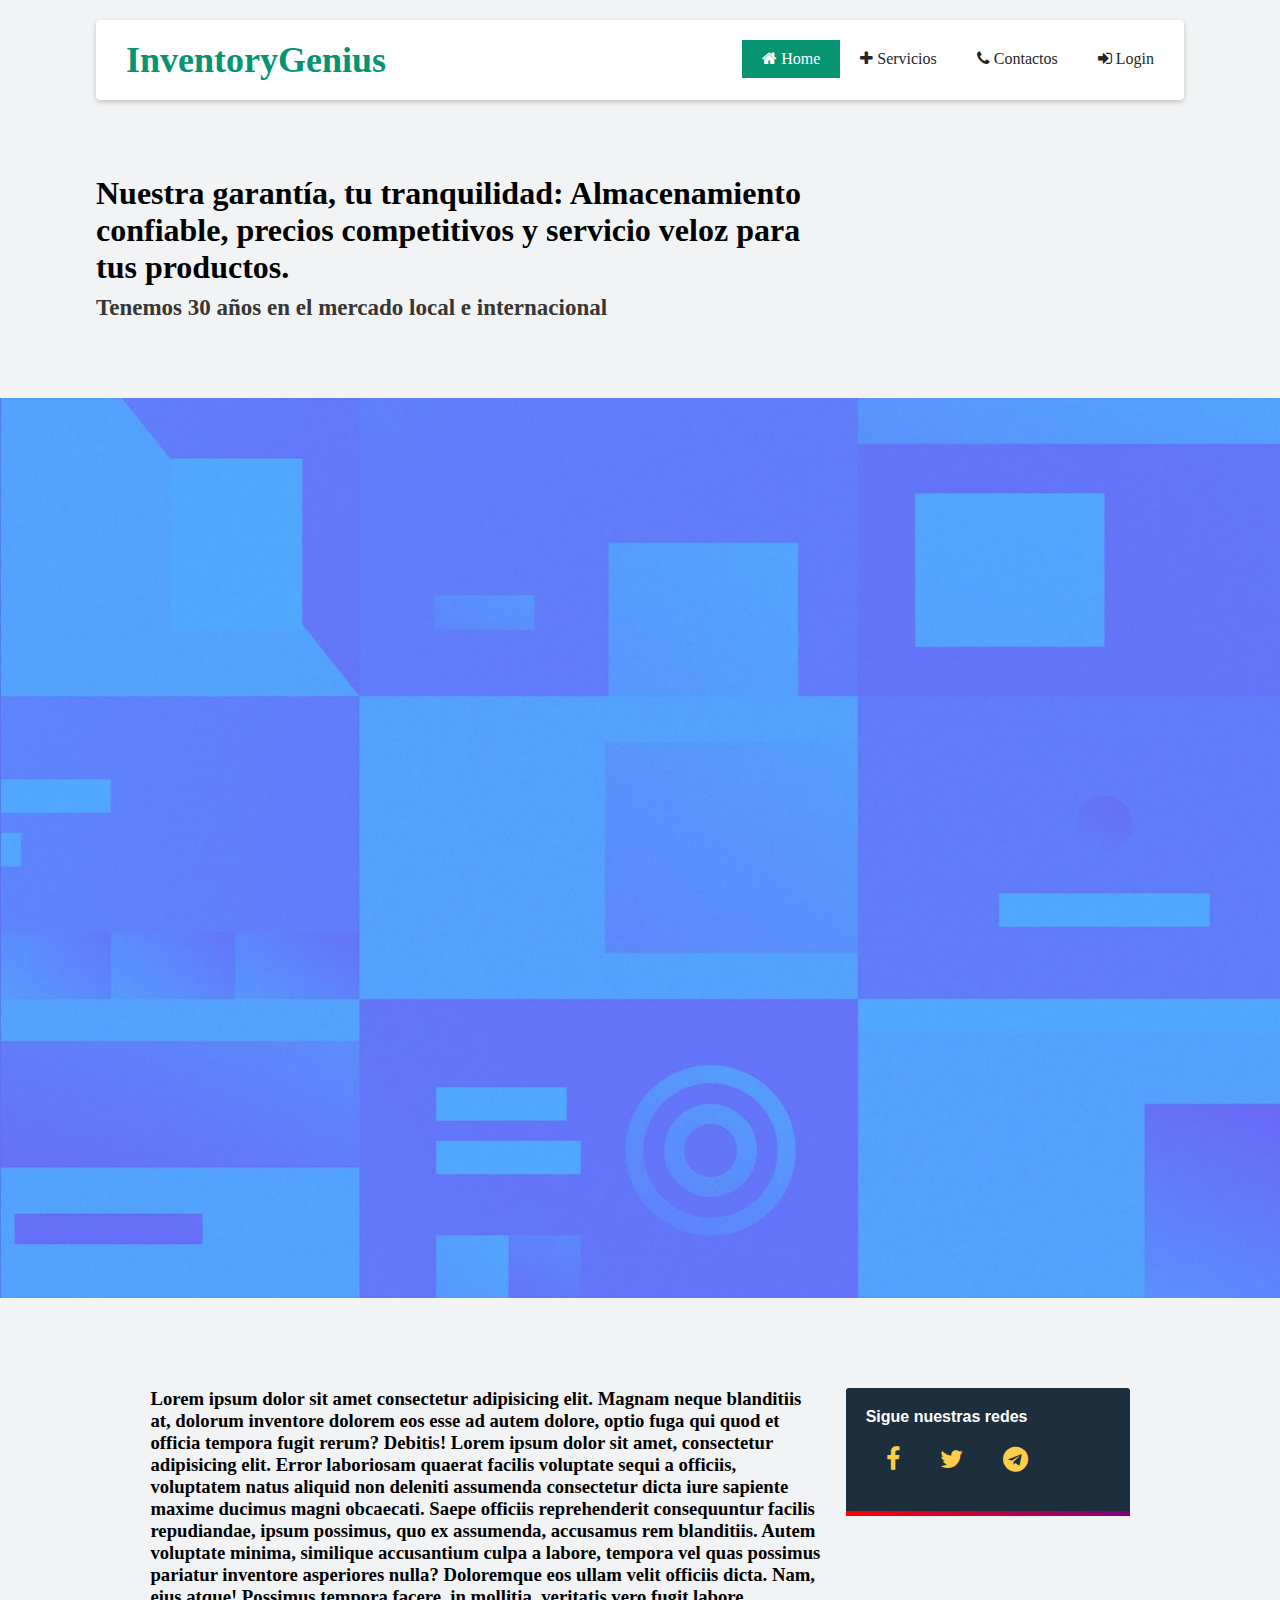
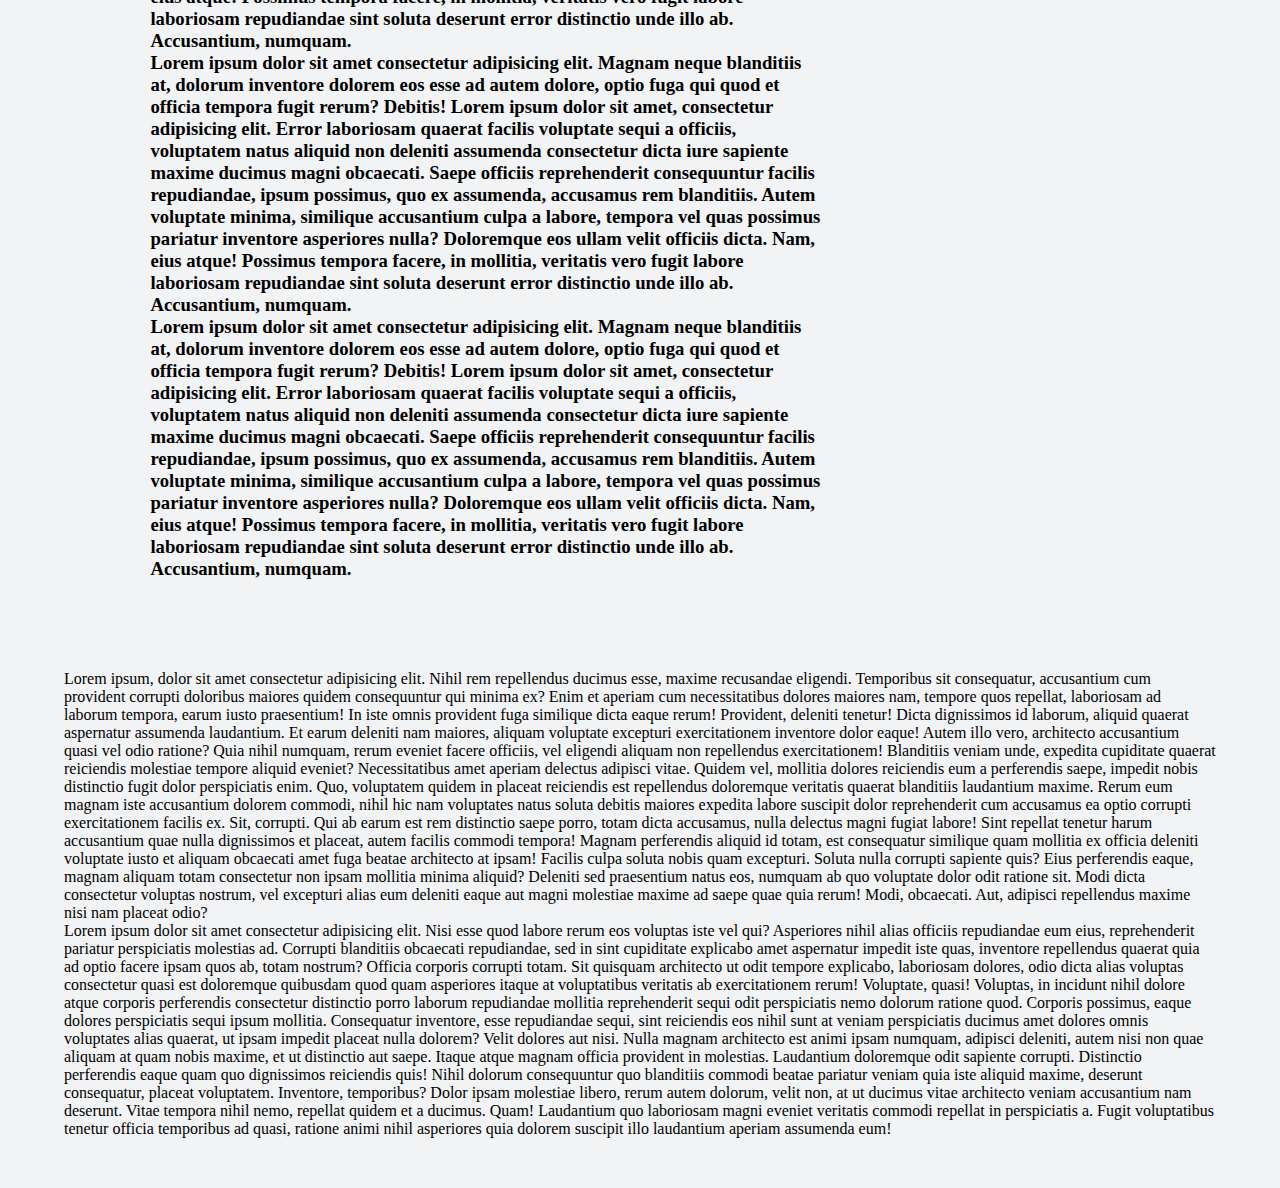
==== ADW/InventoryGenius/src/main/resources/templates/Index.html @ 6c7507d6 "nueva version de index + navbar despues de logearte" ====
<!DOCTYPE html>
<html lang="en" xmlns:th="http://www.thymeleaf.org">
<head>
    <meta charset="UTF-8">
    <meta http-equiv="X-UA-Compatible" content="IE=edge">
    <meta name="viewport" content="width=device-width, initial-scale=1.0">
    <link href="https://stackpath.bootstrapcdn.com/font-awesome/4.7.0/css/font-awesome.min.css" rel="stylesheet">
    <link href="https://cdn.jsdelivr.net/npm/bootstrap@5.3.0/dist/css/bootstrap.min.css" rel="stylesheet" integrity="sha384-9ndCyUaIbzAi2FUVXJi0CjmCapSmO7SnpJef0486qhLnuZ2cdeRhO02iuK6FUUVM" crossorigin="anonymous">
    <link rel="stylesheet" href="path/to/font-awesome/css/font-awesome.min.css">
    <title>Inventory Genius</title>
    <style>
/********************************** RESET PROPIEDADES **********************************/
* {
    margin: 0;
    padding: 0;
    box-sizing: border-box;
}

body{
   background: #F2F3F4;
}


:root{
    --bg-aside:#1D2F3D;
}
/************************************************************************************************************/




.content-navbar{
    position: relative;
    max-width: 85%;
    margin: 20px auto;
    padding: 10px;
    background: #fff;
    box-sizing: border-box;
    border-radius: 4px;
    box-shadow: 0 2px 5px rgba(0,0,0,.2);
}

.logo{
    color: #069370;
    height: 60px;
    line-height: 60px;
    padding: 0 20px;
    font-size: 36px;
    text-align: center;
    float: left;
    font-weight: 700;
    text-decoration: none;
}

nav{
    float: right;
}

.clearfix{
    clear: both;
}

nav ul{
    margin: 0;
    padding: 0;
    display: flex;
}

nav ul li{
    list-style: none;
}

nav ul li a{
    display: block;
    margin: 10px 0;
    padding: 10px 20px;
    text-decoration: none;
    color: #262626;
}

nav ul li a:hover,
nav ul li a.active{
    background: #069370;
    color: #fff;
    transition: .5s;
}  

@media (max-width: 900px) {
    header{
        margin: 20px;
    }
}

@media (max-width: 768px) {
    .menu-toggle{
        display: block;
        width: 40px;
        height: 40px;
        margin: 10px;
        float: right;
        cursor: pointer;
        text-align: center;
        font-size: 30px;
        color: #096370;
    }
    .menu-toggle::before{
        content: '\f0c9';
        font-family: fontAwesome;
        line-height: 40px;

    }
    .menu-toggle.active:before{
        content: '\f00d';
    }
    nav{
        display: none;
    }
    nav.active{
        display: block;        
        width: 100%;
    }    
    nav.active ul{
        display: block;
    }
    nav.active ul li a{
        margin: 0;
    }
}

.dropdown-item:hover{
    background: #069370;
    color: #fff;
    transition: .5s;
}



main{
    width: 90%;
    margin: 0 auto;
}

.content-title{
    position: relative;
    width: 85%;
    margin: 0 auto;
    text-align:left;
    display: flex;    
}

.intert-mid .content-title .lema{
    width: 69%;
    margin-right: 1%;
}
.intert-mid .content-title h1{
    color: #000;
}

.content-title h1 span{
    font-size: 23px;
    color: #363636;
}

.intert-mid .content-title .vacio{
    width: 29%;
    margin-left: 1%;
}

.contenedor-imagen {
	height: 100vh;
    width: 100%;
    margin: 0 auto;
    image-rendering: crisp-edges;
}

.contenedor-imagen img {
	width: 100%;
	height: 100%;
	vertical-align: top;
	object-fit: cover;
	object-position: 0 bottom;
}




main .content-main{
    width: 85%;
    display: flex;
    margin: 0 auto;
}

.content-main .info{
    position: relative;
    min-width: 69%;
    margin: 15px 0;
    margin-right: 1%;
}
.content-main .content-aside{
    position: relative;
    min-width:29%;
    margin: 15px 0 ;
    height: 100%;
	background: var(--bg-aside);
	padding: 20px;
	border-radius: 3px;
	position: sticky;
	top: 20px; 
    margin-left: 1%;
}


.content-aside .aside-redes{
    font-family: 'Montserrat', sans-serif;
    color: #fff;
    /*text-align: left;*/
	/*font-weight: normal;*/
}


.content-aside .indice{
    float: left;
}


.content-aside .indice ul li a{
    color: #FFCD48;
    background-color: var(--bg-aside);
    font-size: 25px;
}



.content-aside .indice ul li .facebook:hover{ color: #1877F2; }
.content-aside .indice ul li .twitter:hover{ color: #1DA1F2; }
.content-aside .indice ul li .telegram:hover{ color: #0088CC; }

.content-aside .indice ul li a::after {
    content: '';
    position: absolute;
    left: 0;
    bottom: -2px;
    width: 100%;
    height: 5px;
    background-image: linear-gradient(to right, red, blue);
    background-size: 200% 100%;
    animation: gradientAnimation 2s linear infinite;
}

@keyframes gradientAnimation {
    0% {
        background-position: 0% 0%;
    }
    50% {
        background-position: 100% 0%;
    }
    100% {
        background-position: 0% 0%;
    }
}


/*pagina de referencia: https://webflow.com/blog/business-website-examples  */



/* separacion arriva-abajo de los componentes padres */
.content-title, .contenedor-imagen, main{
    margin: 75px auto;
}



footer{
   width: 90%;
   margin: 50px auto;
   display: block;
}


    </style>
</head>
<body>

	<header class="asssssss">
        <div class="content-navbar">
            <a class="logo" href="#">InventoryGenius</a>
            <div class="menu-toggle"></div>
            <nav>
                <ul>
                    <li><a class="active" href="#"><i class="fa fa-home" aria-hidden="true"></i> Home</a></li>
                    <li><a href="#"><i class="fa fa-plus" aria-hidden="true"></i> Servicios</a></li>
                    <li><a href="#"><i class="fa fa-phone" aria-hidden="true"></i> Contactos</a></li>
                    <li><a href=""><i class="fa fa-sign-in" aria-hidden="true"></i> Login</a></li>
                </ul>
            </nav>
            <div class="clearfix"></div>
        </div>
    </header>

    <div class="intert-mid">
        <div class="content-title">
            <div class="lema">
                <h1>Nuestra garantía, tu tranquilidad: Almacenamiento confiable, precios competitivos y servicio veloz para tus productos. <br><span>Tenemos 30 años en el mercado local e internacional</span></h1>
            </div>
        </div>
        <div class="contenedor-imagen">
            <a href="#blog">
                <img src="../static/image_home/background.jpeg" alt="Inagen no found">
            </a>
        </div>
    </div>
    

    <main>
        <div class="content-main">
            <div class="info">
                <h3>Lorem ipsum dolor sit amet consectetur adipisicing elit. Magnam neque blanditiis at, dolorum inventore dolorem eos esse ad autem dolore, optio fuga qui quod et officia tempora fugit rerum? Debitis!    
                    Lorem ipsum dolor sit amet, consectetur adipisicing elit. Error laboriosam quaerat facilis voluptate sequi a officiis, voluptatem natus aliquid non deleniti assumenda consectetur dicta iure sapiente maxime ducimus magni obcaecati.
                    Saepe officiis reprehenderit consequuntur facilis repudiandae, ipsum possimus, quo ex assumenda, accusamus rem blanditiis. Autem voluptate minima, similique accusantium culpa a labore, tempora vel quas possimus pariatur inventore asperiores nulla?
                    Doloremque eos ullam velit officiis dicta. Nam, eius atque! Possimus tempora facere, in mollitia, veritatis vero fugit labore laboriosam repudiandae sint soluta deserunt error distinctio unde illo ab. Accusantium, numquam.</h3>
                    <h3>Lorem ipsum dolor sit amet consectetur adipisicing elit. Magnam neque blanditiis at, dolorum inventore dolorem eos esse ad autem dolore, optio fuga qui quod et officia tempora fugit rerum? Debitis!    
                        Lorem ipsum dolor sit amet, consectetur adipisicing elit. Error laboriosam quaerat facilis voluptate sequi a officiis, voluptatem natus aliquid non deleniti assumenda consectetur dicta iure sapiente maxime ducimus magni obcaecati.
                        Saepe officiis reprehenderit consequuntur facilis repudiandae, ipsum possimus, quo ex assumenda, accusamus rem blanditiis. Autem voluptate minima, similique accusantium culpa a labore, tempora vel quas possimus pariatur inventore asperiores nulla?
                        Doloremque eos ullam velit officiis dicta. Nam, eius atque! Possimus tempora facere, in mollitia, veritatis vero fugit labore laboriosam repudiandae sint soluta deserunt error distinctio unde illo ab. Accusantium, numquam.</h3>
                        <h3>Lorem ipsum dolor sit amet consectetur adipisicing elit. Magnam neque blanditiis at, dolorum inventore dolorem eos esse ad autem dolore, optio fuga qui quod et officia tempora fugit rerum? Debitis!    
                            Lorem ipsum dolor sit amet, consectetur adipisicing elit. Error laboriosam quaerat facilis voluptate sequi a officiis, voluptatem natus aliquid non deleniti assumenda consectetur dicta iure sapiente maxime ducimus magni obcaecati.
                            Saepe officiis reprehenderit consequuntur facilis repudiandae, ipsum possimus, quo ex assumenda, accusamus rem blanditiis. Autem voluptate minima, similique accusantium culpa a labore, tempora vel quas possimus pariatur inventore asperiores nulla?
                            Doloremque eos ullam velit officiis dicta. Nam, eius atque! Possimus tempora facere, in mollitia, veritatis vero fugit labore laboriosam repudiandae sint soluta deserunt error distinctio unde illo ab. Accusantium, numquam.</h3>
            </div>
            <div class="content-aside">
                <h4 class="aside-redes">Sigue nuestras redes</h4>
				<nav class="indice">
					<ul>
                        <li><a href="https://es-la.facebook.com/" target="_blank"><i class="fa fa-facebook facebook" aria-hidden="true"></i></a></li>
                        <li><a href="https://twitter.com/?lang=es" target="_blank"><i class="fa fa-twitter twitter" aria-hidden="true"></i></a></li>
                        <li><a href="https://web.telegram.org/a/" target="_blank"><i class="fa fa-telegram telegram" aria-hidden="true"></i></a></li>
                    </ul>
				</nav>
            </div>   
        </div>           
    </main>

    <footer>
        <p>Lorem ipsum, dolor sit amet consectetur adipisicing elit. Nihil rem repellendus ducimus esse, maxime recusandae eligendi. Temporibus sit consequatur, accusantium cum provident corrupti doloribus maiores quidem consequuntur qui minima ex?
        Enim et aperiam cum necessitatibus dolores maiores nam, tempore quos repellat, laboriosam ad laborum tempora, earum iusto praesentium! In iste omnis provident fuga similique dicta eaque rerum! Provident, deleniti tenetur!
        Dicta dignissimos id laborum, aliquid quaerat aspernatur assumenda laudantium. Et earum deleniti nam maiores, aliquam voluptate excepturi exercitationem inventore dolor eaque! Autem illo vero, architecto accusantium quasi vel odio ratione?
        Quia nihil numquam, rerum eveniet facere officiis, vel eligendi aliquam non repellendus exercitationem! Blanditiis veniam unde, expedita cupiditate quaerat reiciendis molestiae tempore aliquid eveniet? Necessitatibus amet aperiam delectus adipisci vitae.
        Quidem vel, mollitia dolores reiciendis eum a perferendis saepe, impedit nobis distinctio fugit dolor perspiciatis enim. Quo, voluptatem quidem in placeat reiciendis est repellendus doloremque veritatis quaerat blanditiis laudantium maxime.
        Rerum eum magnam iste accusantium dolorem commodi, nihil hic nam voluptates natus soluta debitis maiores expedita labore suscipit dolor reprehenderit cum accusamus ea optio corrupti exercitationem facilis ex. Sit, corrupti.
        Qui ab earum est rem distinctio saepe porro, totam dicta accusamus, nulla delectus magni fugiat labore! Sint repellat tenetur harum accusantium quae nulla dignissimos et placeat, autem facilis commodi tempora!
        Magnam perferendis aliquid id totam, est consequatur similique quam mollitia ex officia deleniti voluptate iusto et aliquam obcaecati amet fuga beatae architecto at ipsam! Facilis culpa soluta nobis quam excepturi.
        Soluta nulla corrupti sapiente quis? Eius perferendis eaque, magnam aliquam totam consectetur non ipsam mollitia minima aliquid? Deleniti sed praesentium natus eos, numquam ab quo voluptate dolor odit ratione sit.
        Modi dicta consectetur voluptas nostrum, vel excepturi alias eum deleniti eaque aut magni molestiae maxime ad saepe quae quia rerum! Modi, obcaecati. Aut, adipisci repellendus maxime nisi nam placeat odio? </p>
        <p>Lorem ipsum dolor sit amet consectetur adipisicing elit. Nisi esse quod labore rerum eos voluptas iste vel qui? Asperiores nihil alias officiis repudiandae eum eius, reprehenderit pariatur perspiciatis molestias ad.
        Corrupti blanditiis obcaecati repudiandae, sed in sint cupiditate explicabo amet aspernatur impedit iste quas, inventore repellendus quaerat quia ad optio facere ipsam quos ab, totam nostrum? Officia corporis corrupti totam.
        Sit quisquam architecto ut odit tempore explicabo, laboriosam dolores, odio dicta alias voluptas consectetur quasi est doloremque quibusdam quod quam asperiores itaque at voluptatibus veritatis ab exercitationem rerum! Voluptate, quasi!
        Voluptas, in incidunt nihil dolore atque corporis perferendis consectetur distinctio porro laborum repudiandae mollitia reprehenderit sequi odit perspiciatis nemo dolorum ratione quod. Corporis possimus, eaque dolores perspiciatis sequi ipsum mollitia.
        Consequatur inventore, esse repudiandae sequi, sint reiciendis eos nihil sunt at veniam perspiciatis ducimus amet dolores omnis voluptates alias quaerat, ut ipsam impedit placeat nulla dolorem? Velit dolores aut nisi.
        Nulla magnam architecto est animi ipsam numquam, adipisci deleniti, autem nisi non quae aliquam at quam nobis maxime, et ut distinctio aut saepe. Itaque atque magnam officia provident in molestias.
        Laudantium doloremque odit sapiente corrupti. Distinctio perferendis eaque quam quo dignissimos reiciendis quis! Nihil dolorum consequuntur quo blanditiis commodi beatae pariatur veniam quia iste aliquid maxime, deserunt consequatur, placeat voluptatem.
        Inventore, temporibus? Dolor ipsam molestiae libero, rerum autem dolorum, velit non, at ut ducimus vitae architecto veniam accusantium nam deserunt. Vitae tempora nihil nemo, repellat quidem et a ducimus. Quam!
        Laudantium quo laboriosam magni eveniet veritatis commodi repellat in perspiciatis a. Fugit voluptatibus tenetur officia temporibus ad quasi, ratione animi nihil asperiores quia dolorem suscipit illo laudantium aperiam assumenda eum!</p>
    </footer>


<script src="https://code.jquery.com/jquery-3.6.0.js" integrity="sha256-H+K7U5CnXl1h5ywQfKtSj8PCmoN9aaq30gDh27Xc0jk=" crossorigin="anonymous"></script>
<script src="https://cdn.jsdelivr.net/npm/bootstrap@5.3.0/dist/js/bootstrap.bundle.min.js" integrity="sha384-geWF76RCwLtnZ8qwWowPQNguL3RmwHVBC9FhGdlKrxdiJJigb/j/68SIy3Te4Bkz" crossorigin="anonymous"></script>
<script src="../static/js/home.js"></script>
</body>
</html>
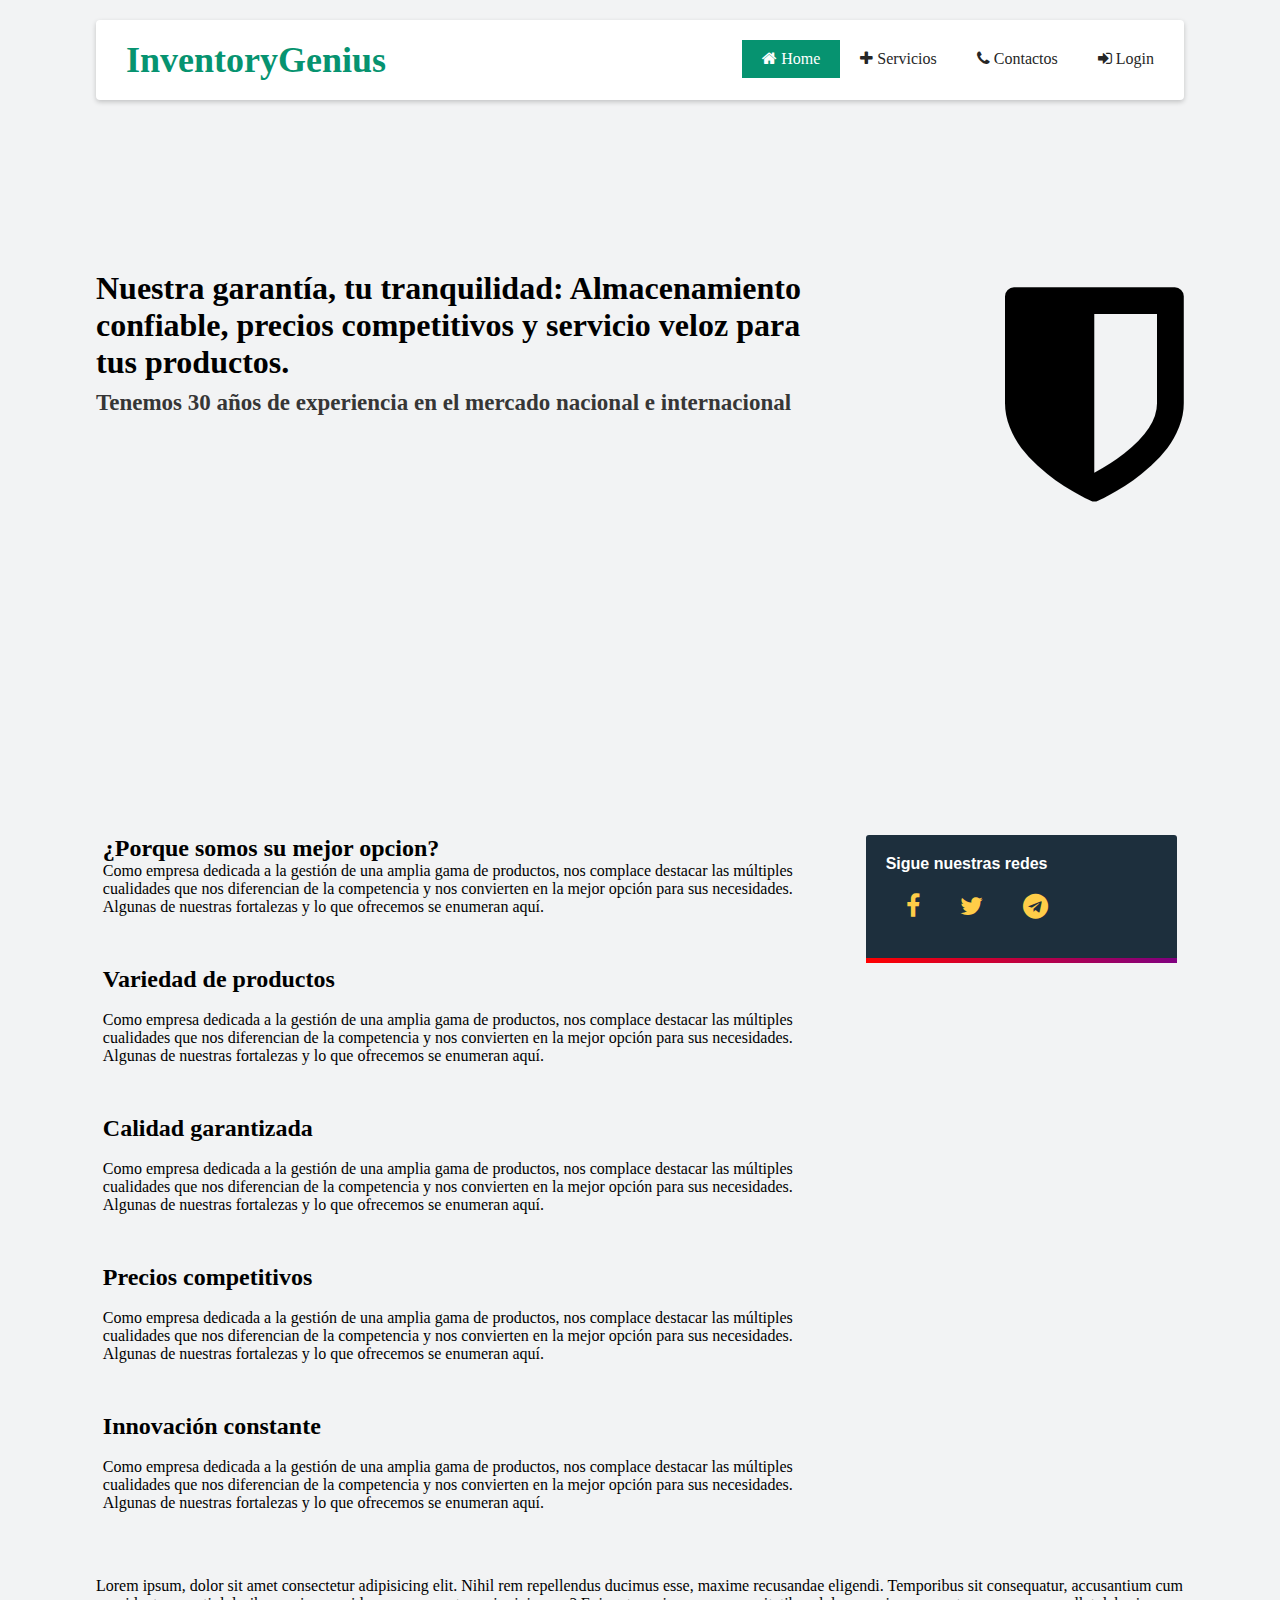
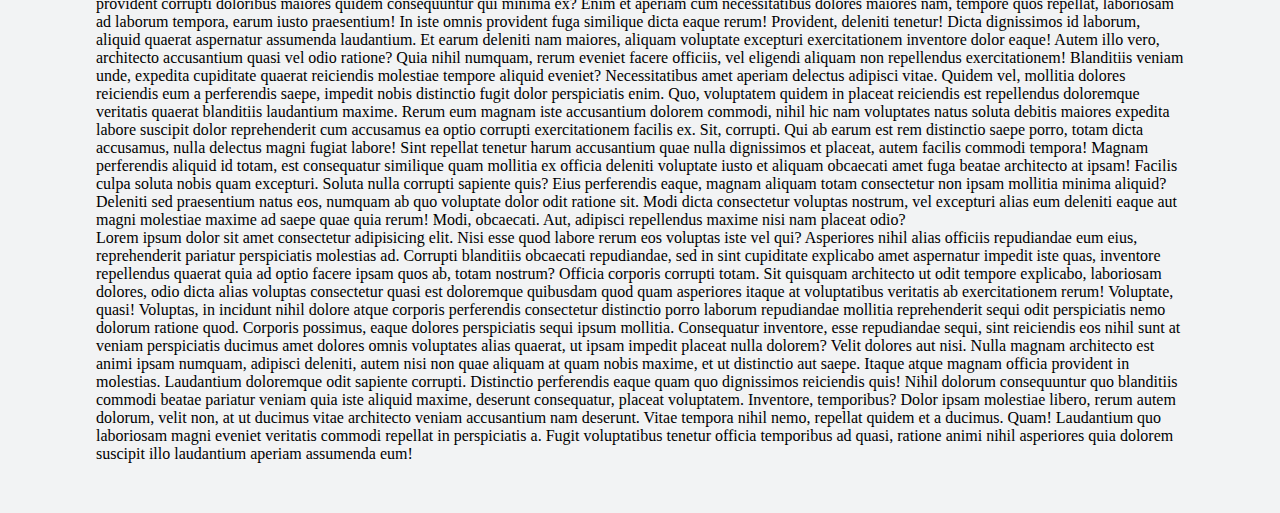
==== commit 4c413cb4: "avance index" ====
--- a/ADW/InventoryGenius/src/main/resources/templates/Index.html
+++ b/ADW/InventoryGenius/src/main/resources/templates/Index.html
@@ -145,12 +145,17 @@
     width: 85%;
     margin: 0 auto;
     text-align:left;
-    display: flex;    
+    display: flex;
+    padding: 15vh 0 30vh;
+}
+
+.intert-mid{
+    display: flex;
 }
 
 .intert-mid .content-title .lema{
     width: 69%;
-    margin-right: 1%;
+    margin-right: 1%;    
 }
 .intert-mid .content-title h1{
     color: #000;
@@ -161,11 +166,22 @@
     color: #363636;
 }
 
-.intert-mid .content-title .vacio{
-    width: 29%;
-    margin-left: 1%;
-}
-
+.intert-mid .content-title .ipa{
+    width: 30%;
+    height: auto;
+}
+
+.intert-mid .content-title .ipa i{
+    font-size: 250px;
+    display: flex;
+    justify-content: right;
+    align-items: center;
+        
+}
+
+
+
+/*
 .contenedor-imagen {
 	height: 100vh;
     width: 100%;
@@ -180,14 +196,15 @@
 	object-fit: cover;
 	object-position: 0 bottom;
 }
-
+*/
 
 
 
 main .content-main{
-    width: 85%;
-    display: flex;
+    width: 95%;
+    display: flex;    
     margin: 0 auto;
+    padding: 0 10px;
 }
 
 .content-main .info{
@@ -260,22 +277,34 @@
 }
 
 
+.Bx-info{
+    margin-bottom: 50px;
+}
+
+.Bx-info:last-child{
+    margin-bottom: 0;
+}
+
+
+
 /*pagina de referencia: https://webflow.com/blog/business-website-examples  */
 
 
 
 /* separacion arriva-abajo de los componentes padres */
 .content-title, .contenedor-imagen, main{
-    margin: 75px auto;
+    margin: 15px auto;
 }
 
 
 
 footer{
-   width: 90%;
+   width: 85%;
    margin: 50px auto;
    display: block;
 }
+
+
 
 
     </style>
@@ -288,10 +317,10 @@
             <div class="menu-toggle"></div>
             <nav>
                 <ul>
-                    <li><a class="active" href="#"><i class="fa fa-home" aria-hidden="true"></i> Home</a></li>
+                    <li><a class="active" href="#"><i class="fa fa-home" aria-hidden="true"></i> Home</a></li>                               
                     <li><a href="#"><i class="fa fa-plus" aria-hidden="true"></i> Servicios</a></li>
                     <li><a href="#"><i class="fa fa-phone" aria-hidden="true"></i> Contactos</a></li>
-                    <li><a href=""><i class="fa fa-sign-in" aria-hidden="true"></i> Login</a></li>
+                    <li><a href="/home/config"><i class="fa fa-sign-in" aria-hidden="true"></i> Login</a></li>
                 </ul>
             </nav>
             <div class="clearfix"></div>
@@ -301,32 +330,68 @@
     <div class="intert-mid">
         <div class="content-title">
             <div class="lema">
-                <h1>Nuestra garantía, tu tranquilidad: Almacenamiento confiable, precios competitivos y servicio veloz para tus productos. <br><span>Tenemos 30 años en el mercado local e internacional</span></h1>
+                <h1>Nuestra garantía, tu tranquilidad: Almacenamiento confiable, precios competitivos y servicio veloz para tus productos. <br><span>Tenemos 30 años de experiencia en el mercado nacional e internacional</span></h1>
             </div>
-        </div>
-        <div class="contenedor-imagen">
-            <a href="#blog">
-                <img src="../static/image_home/background.jpeg" alt="Inagen no found">
-            </a>
-        </div>
+            <div class="ipa"><i class="fa fa-shield" aria-hidden="true"></i></div>
+        </div>        
     </div>
     
 
     <main>
         <div class="content-main">
             <div class="info">
-                <h3>Lorem ipsum dolor sit amet consectetur adipisicing elit. Magnam neque blanditiis at, dolorum inventore dolorem eos esse ad autem dolore, optio fuga qui quod et officia tempora fugit rerum? Debitis!    
-                    Lorem ipsum dolor sit amet, consectetur adipisicing elit. Error laboriosam quaerat facilis voluptate sequi a officiis, voluptatem natus aliquid non deleniti assumenda consectetur dicta iure sapiente maxime ducimus magni obcaecati.
-                    Saepe officiis reprehenderit consequuntur facilis repudiandae, ipsum possimus, quo ex assumenda, accusamus rem blanditiis. Autem voluptate minima, similique accusantium culpa a labore, tempora vel quas possimus pariatur inventore asperiores nulla?
-                    Doloremque eos ullam velit officiis dicta. Nam, eius atque! Possimus tempora facere, in mollitia, veritatis vero fugit labore laboriosam repudiandae sint soluta deserunt error distinctio unde illo ab. Accusantium, numquam.</h3>
-                    <h3>Lorem ipsum dolor sit amet consectetur adipisicing elit. Magnam neque blanditiis at, dolorum inventore dolorem eos esse ad autem dolore, optio fuga qui quod et officia tempora fugit rerum? Debitis!    
-                        Lorem ipsum dolor sit amet, consectetur adipisicing elit. Error laboriosam quaerat facilis voluptate sequi a officiis, voluptatem natus aliquid non deleniti assumenda consectetur dicta iure sapiente maxime ducimus magni obcaecati.
-                        Saepe officiis reprehenderit consequuntur facilis repudiandae, ipsum possimus, quo ex assumenda, accusamus rem blanditiis. Autem voluptate minima, similique accusantium culpa a labore, tempora vel quas possimus pariatur inventore asperiores nulla?
-                        Doloremque eos ullam velit officiis dicta. Nam, eius atque! Possimus tempora facere, in mollitia, veritatis vero fugit labore laboriosam repudiandae sint soluta deserunt error distinctio unde illo ab. Accusantium, numquam.</h3>
-                        <h3>Lorem ipsum dolor sit amet consectetur adipisicing elit. Magnam neque blanditiis at, dolorum inventore dolorem eos esse ad autem dolore, optio fuga qui quod et officia tempora fugit rerum? Debitis!    
-                            Lorem ipsum dolor sit amet, consectetur adipisicing elit. Error laboriosam quaerat facilis voluptate sequi a officiis, voluptatem natus aliquid non deleniti assumenda consectetur dicta iure sapiente maxime ducimus magni obcaecati.
-                            Saepe officiis reprehenderit consequuntur facilis repudiandae, ipsum possimus, quo ex assumenda, accusamus rem blanditiis. Autem voluptate minima, similique accusantium culpa a labore, tempora vel quas possimus pariatur inventore asperiores nulla?
-                            Doloremque eos ullam velit officiis dicta. Nam, eius atque! Possimus tempora facere, in mollitia, veritatis vero fugit labore laboriosam repudiandae sint soluta deserunt error distinctio unde illo ab. Accusantium, numquam.</h3>
+                <div class="Bx-info">
+                    <div>
+                        <h2>¿Porque somos su mejor opcion?</h2>
+                    </div>                    
+                    <div>
+                        <p>Como empresa dedicada a la gestión de una amplia gama de productos, nos complace destacar las múltiples cualidades que nos diferencian de la competencia y nos convierten en la mejor opción para sus necesidades. Algunas de nuestras fortalezas y lo que ofrecemos se enumeran aquí.</p>
+                    </div>
+                </div>
+                <div class="Bx-info">
+                    <div>
+                        <h2>Variedad de productos</h2>
+                    </div>
+                    <div>
+                        <img src="" alt="">
+                    </div>
+                    <div>
+                        <p>Como empresa dedicada a la gestión de una amplia gama de productos, nos complace destacar las múltiples cualidades que nos diferencian de la competencia y nos convierten en la mejor opción para sus necesidades. Algunas de nuestras fortalezas y lo que ofrecemos se enumeran aquí.</p>
+                    </div>
+                </div>
+                <div class="Bx-info">
+                    <div>
+                        <h2>Calidad garantizada</h2>
+                    </div>
+                    <div>
+                        <img src="" alt="">
+                    </div>
+                    <div>
+                        <p>Como empresa dedicada a la gestión de una amplia gama de productos, nos complace destacar las múltiples cualidades que nos diferencian de la competencia y nos convierten en la mejor opción para sus necesidades. Algunas de nuestras fortalezas y lo que ofrecemos se enumeran aquí.</p>
+                    </div>
+                </div>
+                <div class="Bx-info">
+                    <div>
+                        <h2>Precios competitivos</h2>
+                    </div>
+                    <div>
+                        <img src="" alt="">
+                    </div>
+                    <div>
+                        <p>Como empresa dedicada a la gestión de una amplia gama de productos, nos complace destacar las múltiples cualidades que nos diferencian de la competencia y nos convierten en la mejor opción para sus necesidades. Algunas de nuestras fortalezas y lo que ofrecemos se enumeran aquí.</p>
+                    </div>
+                </div>
+                <div class="Bx-info">
+                    <div>
+                        <h2>Innovación constante</h2>
+                    </div>
+                    <div>
+                        <img src="" alt="">
+                    </div>
+                    <div>
+                        <p>Como empresa dedicada a la gestión de una amplia gama de productos, nos complace destacar las múltiples cualidades que nos diferencian de la competencia y nos convierten en la mejor opción para sus necesidades. Algunas de nuestras fortalezas y lo que ofrecemos se enumeran aquí.</p>
+                    </div>
+                </div>
             </div>
             <div class="content-aside">
                 <h4 class="aside-redes">Sigue nuestras redes</h4>
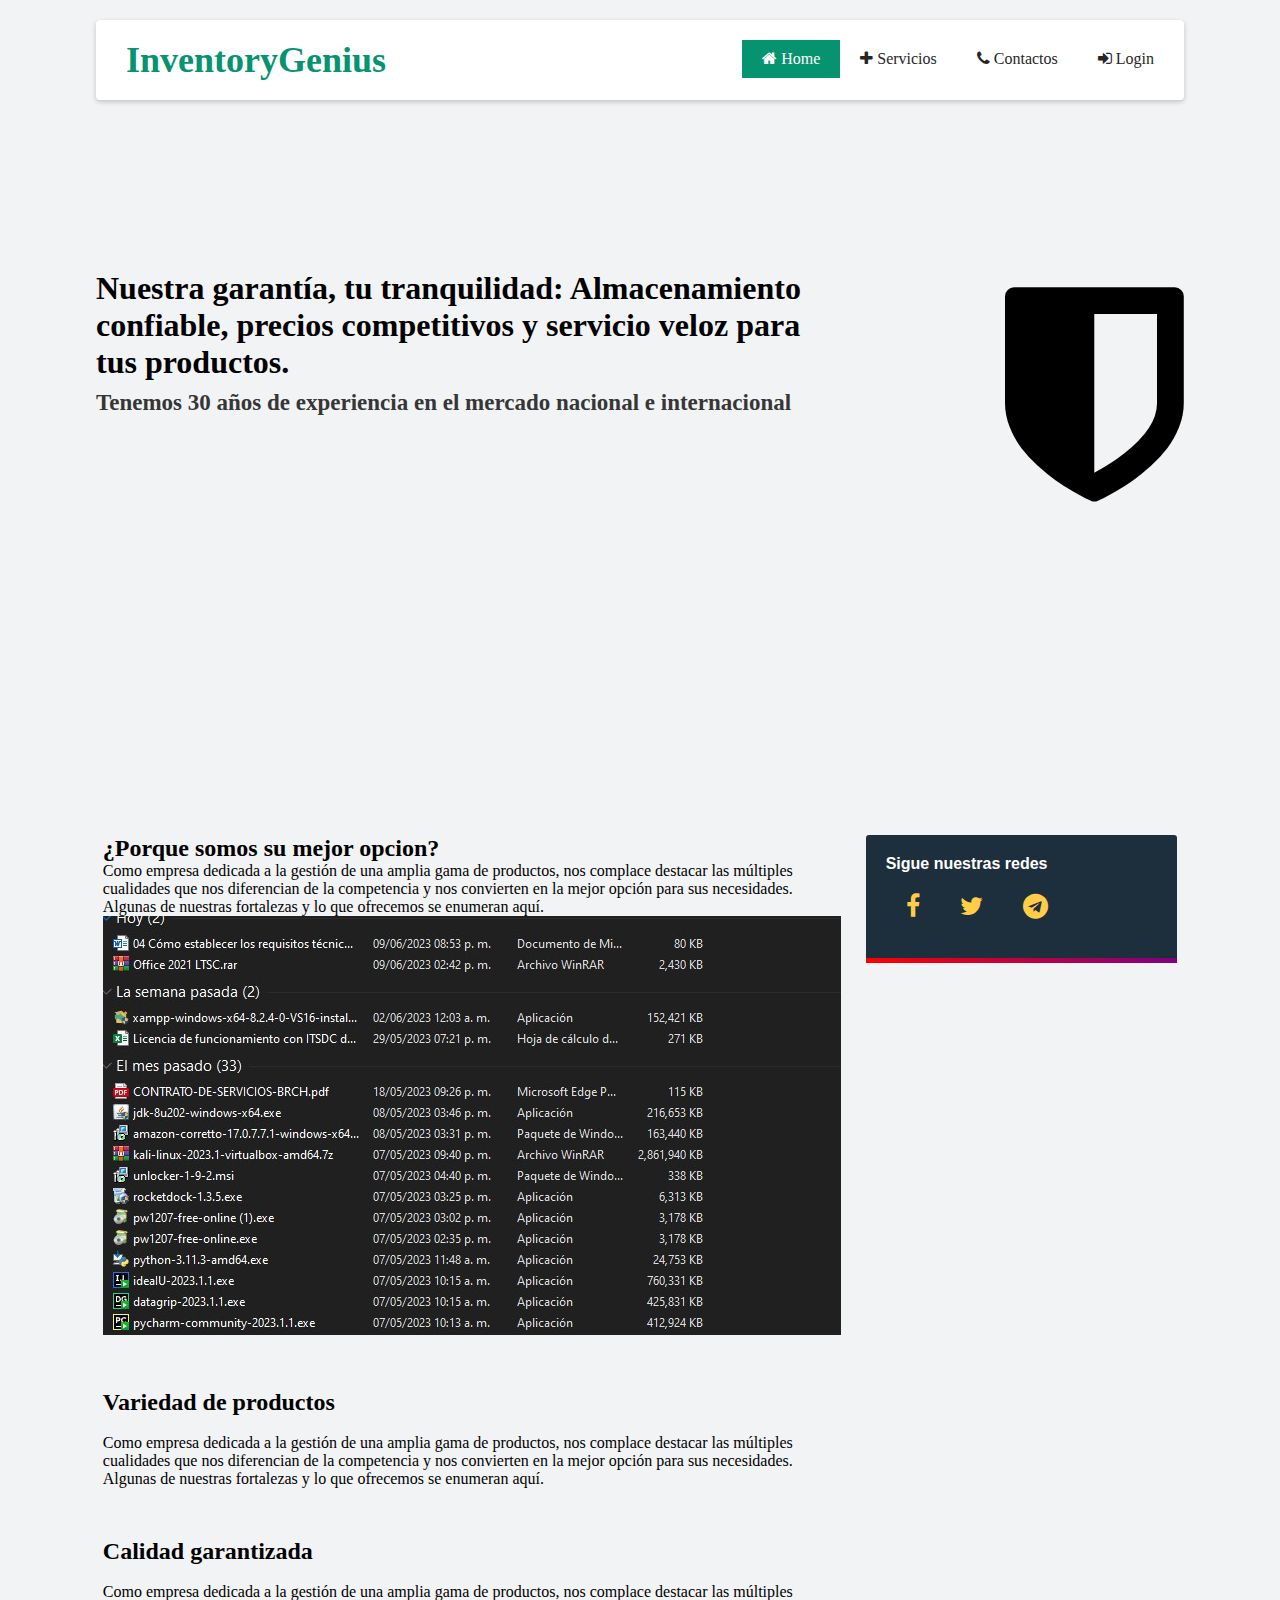
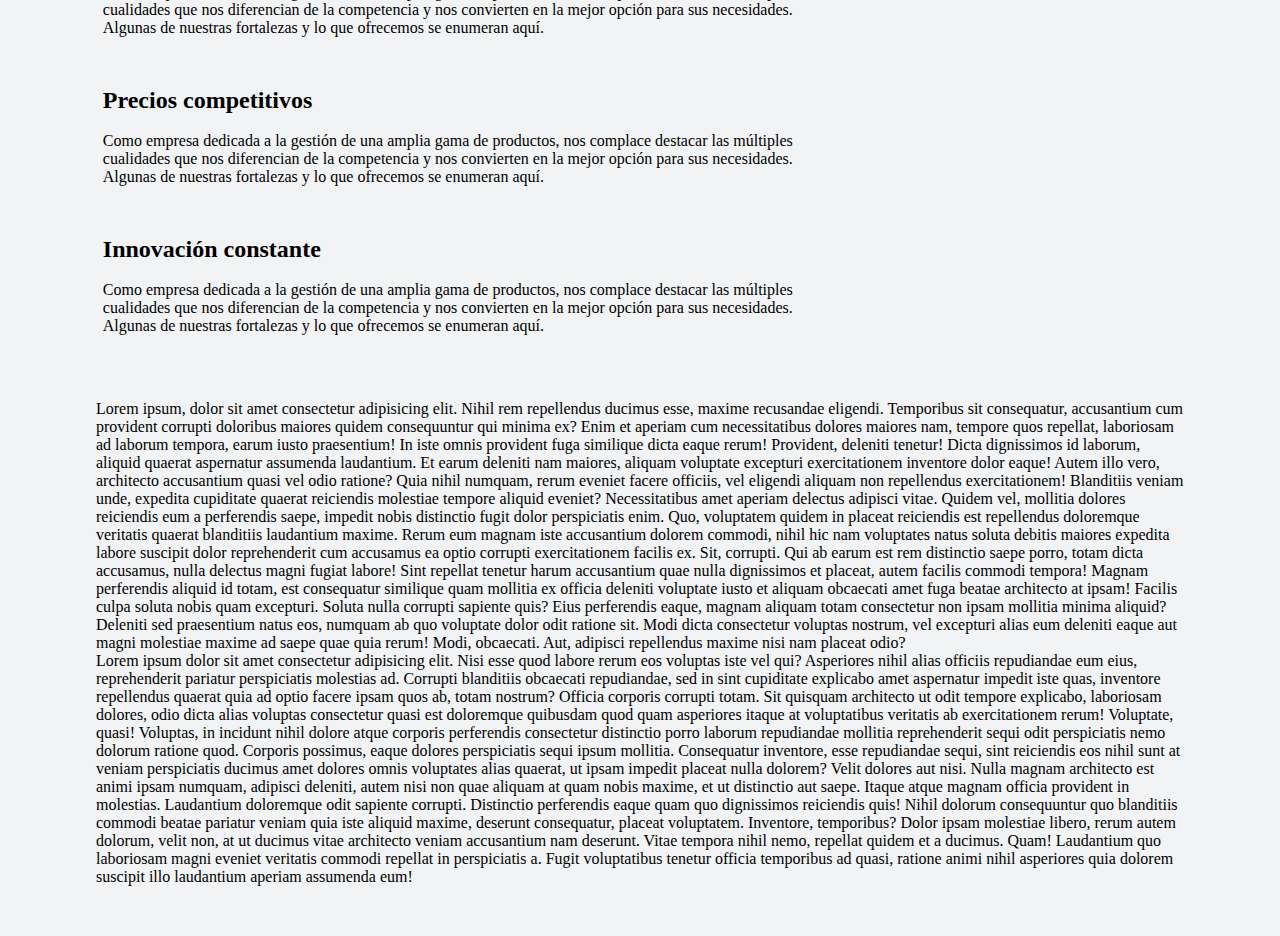
==== commit 39e8f02d: "formato de fecha" ====
--- a/ADW/InventoryGenius/src/main/resources/templates/Index.html
+++ b/ADW/InventoryGenius/src/main/resources/templates/Index.html
@@ -346,6 +346,8 @@
                     </div>                    
                     <div>
                         <p>Como empresa dedicada a la gestión de una amplia gama de productos, nos complace destacar las múltiples cualidades que nos diferencian de la competencia y nos convierten en la mejor opción para sus necesidades. Algunas de nuestras fortalezas y lo que ofrecemos se enumeran aquí.</p>
+                        <img src="../Screenshot_1.jpg" alt="">
+
                     </div>
                 </div>
                 <div class="Bx-info">
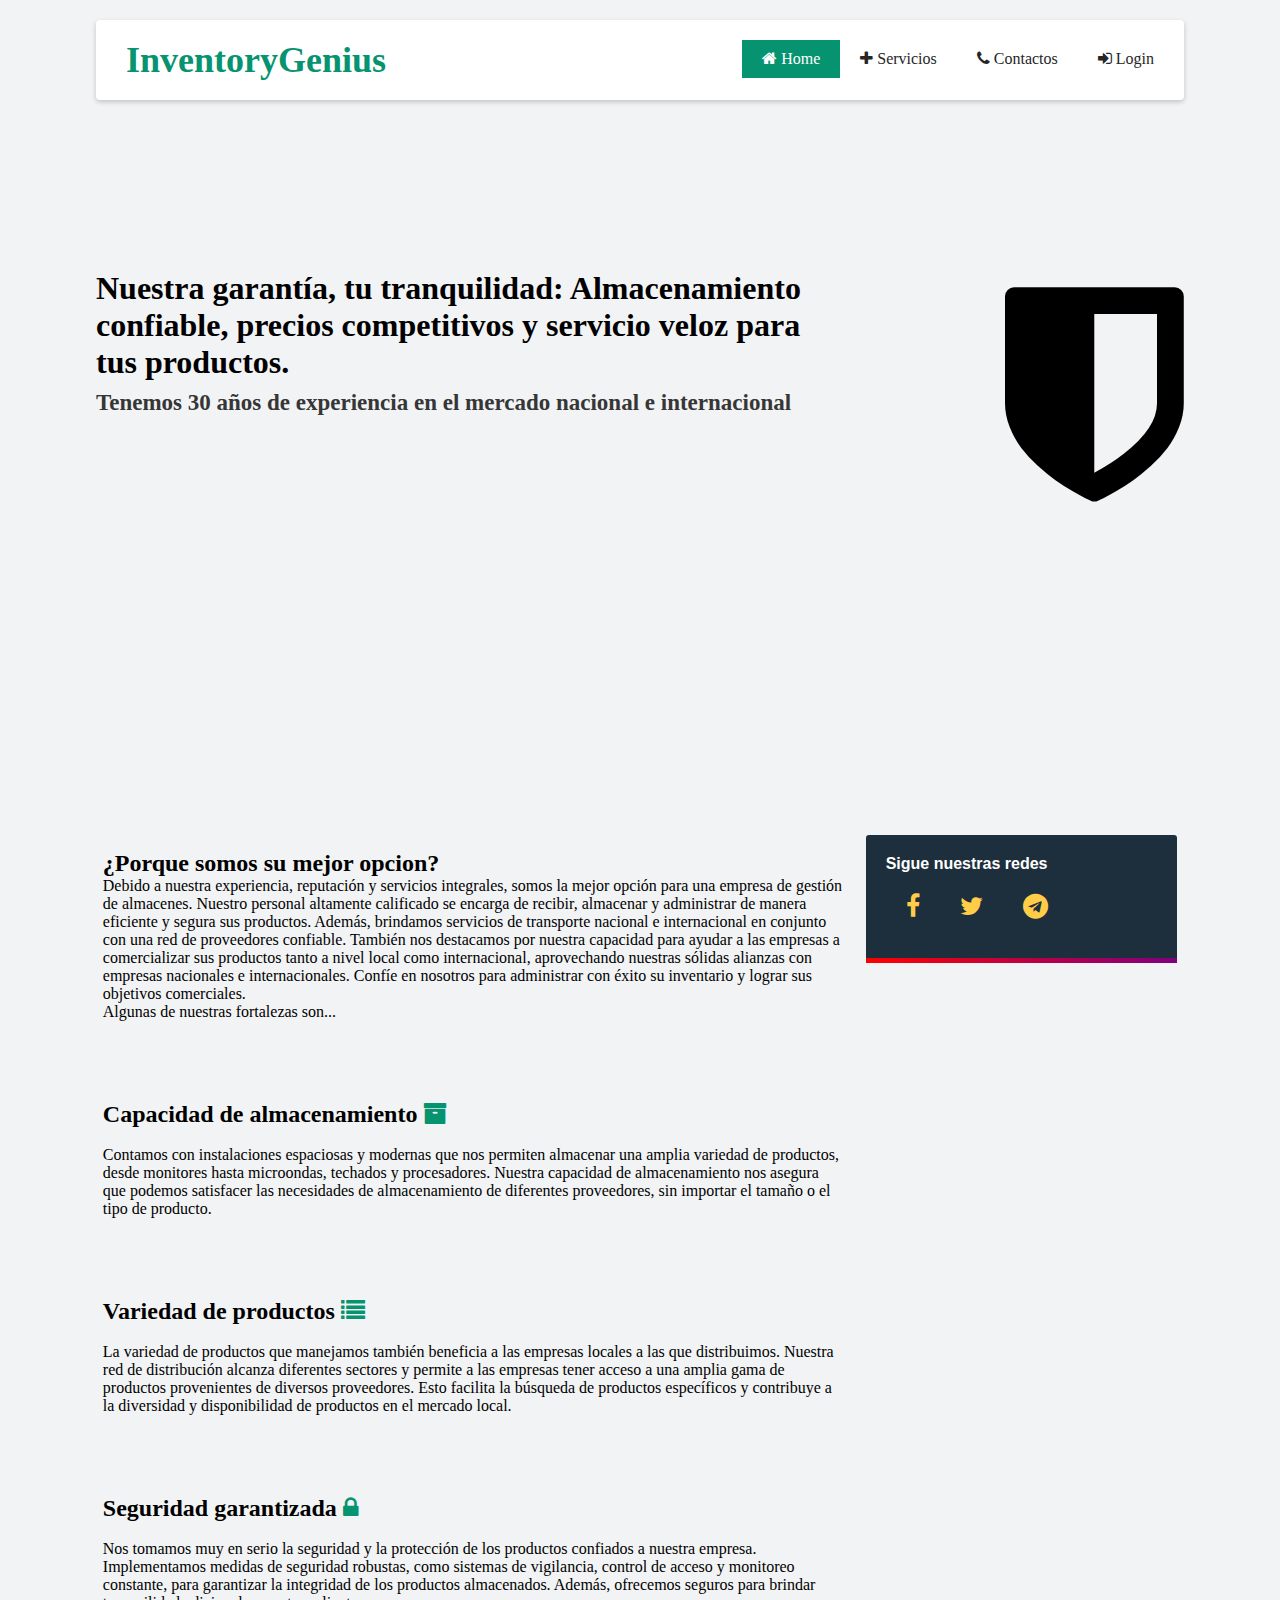
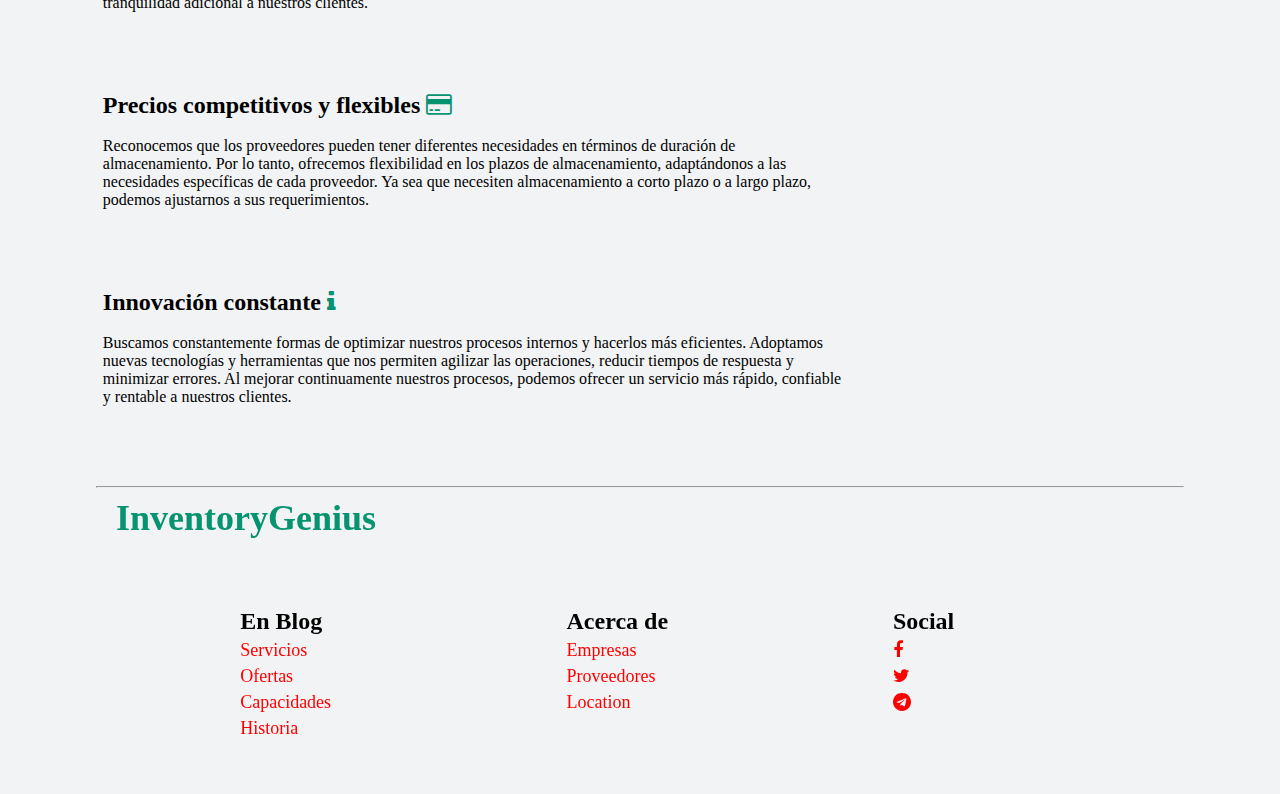
==== commit 923858b5: "avance index" ====
--- a/ADW/InventoryGenius/src/main/resources/templates/Index.html
+++ b/ADW/InventoryGenius/src/main/resources/templates/Index.html
@@ -9,300 +9,342 @@
     <link rel="stylesheet" href="path/to/font-awesome/css/font-awesome.min.css">
     <title>Inventory Genius</title>
     <style>
-/********************************** RESET PROPIEDADES **********************************/
-* {
-    margin: 0;
-    padding: 0;
-    box-sizing: border-box;
-}
-
-body{
-   background: #F2F3F4;
-}
-
-
-:root{
-    --bg-aside:#1D2F3D;
-}
-/************************************************************************************************************/
-
-
-
-
-.content-navbar{
-    position: relative;
-    max-width: 85%;
-    margin: 20px auto;
-    padding: 10px;
-    background: #fff;
-    box-sizing: border-box;
-    border-radius: 4px;
-    box-shadow: 0 2px 5px rgba(0,0,0,.2);
-}
-
-.logo{
-    color: #069370;
-    height: 60px;
-    line-height: 60px;
-    padding: 0 20px;
-    font-size: 36px;
-    text-align: center;
-    float: left;
-    font-weight: 700;
-    text-decoration: none;
-}
-
-nav{
-    float: right;
-}
-
-.clearfix{
-    clear: both;
-}
-
-nav ul{
-    margin: 0;
-    padding: 0;
-    display: flex;
-}
-
-nav ul li{
-    list-style: none;
-}
-
-nav ul li a{
-    display: block;
-    margin: 10px 0;
-    padding: 10px 20px;
-    text-decoration: none;
-    color: #262626;
-}
-
-nav ul li a:hover,
-nav ul li a.active{
-    background: #069370;
-    color: #fff;
-    transition: .5s;
-}  
-
-@media (max-width: 900px) {
-    header{
-        margin: 20px;
-    }
-}
-
-@media (max-width: 768px) {
-    .menu-toggle{
-        display: block;
-        width: 40px;
-        height: 40px;
-        margin: 10px;
-        float: right;
-        cursor: pointer;
-        text-align: center;
-        font-size: 30px;
-        color: #096370;
-    }
-    .menu-toggle::before{
-        content: '\f0c9';
-        font-family: fontAwesome;
-        line-height: 40px;
-
-    }
-    .menu-toggle.active:before{
-        content: '\f00d';
-    }
-    nav{
-        display: none;
-    }
-    nav.active{
-        display: block;        
-        width: 100%;
-    }    
-    nav.active ul{
-        display: block;
-    }
-    nav.active ul li a{
-        margin: 0;
-    }
-}
-
-.dropdown-item:hover{
-    background: #069370;
-    color: #fff;
-    transition: .5s;
-}
-
-
-
-main{
-    width: 90%;
-    margin: 0 auto;
-}
-
-.content-title{
-    position: relative;
-    width: 85%;
-    margin: 0 auto;
-    text-align:left;
-    display: flex;
-    padding: 15vh 0 30vh;
-}
-
-.intert-mid{
-    display: flex;
-}
-
-.intert-mid .content-title .lema{
-    width: 69%;
-    margin-right: 1%;    
-}
-.intert-mid .content-title h1{
-    color: #000;
-}
-
-.content-title h1 span{
-    font-size: 23px;
-    color: #363636;
-}
-
-.intert-mid .content-title .ipa{
-    width: 30%;
-    height: auto;
-}
-
-.intert-mid .content-title .ipa i{
-    font-size: 250px;
-    display: flex;
-    justify-content: right;
-    align-items: center;
-        
-}
-
-
-
-/*
-.contenedor-imagen {
-	height: 100vh;
-    width: 100%;
-    margin: 0 auto;
-    image-rendering: crisp-edges;
-}
-
-.contenedor-imagen img {
-	width: 100%;
-	height: 100%;
-	vertical-align: top;
-	object-fit: cover;
-	object-position: 0 bottom;
-}
-*/
-
-
-
-main .content-main{
-    width: 95%;
-    display: flex;    
-    margin: 0 auto;
-    padding: 0 10px;
-}
-
-.content-main .info{
-    position: relative;
-    min-width: 69%;
-    margin: 15px 0;
-    margin-right: 1%;
-}
-.content-main .content-aside{
-    position: relative;
-    min-width:29%;
-    margin: 15px 0 ;
-    height: 100%;
-	background: var(--bg-aside);
-	padding: 20px;
-	border-radius: 3px;
-	position: sticky;
-	top: 20px; 
-    margin-left: 1%;
-}
-
-
-.content-aside .aside-redes{
-    font-family: 'Montserrat', sans-serif;
-    color: #fff;
-    /*text-align: left;*/
-	/*font-weight: normal;*/
-}
-
-
-.content-aside .indice{
-    float: left;
-}
-
-
-.content-aside .indice ul li a{
-    color: #FFCD48;
-    background-color: var(--bg-aside);
-    font-size: 25px;
-}
-
-
-
-.content-aside .indice ul li .facebook:hover{ color: #1877F2; }
-.content-aside .indice ul li .twitter:hover{ color: #1DA1F2; }
-.content-aside .indice ul li .telegram:hover{ color: #0088CC; }
-
-.content-aside .indice ul li a::after {
-    content: '';
-    position: absolute;
-    left: 0;
-    bottom: -2px;
-    width: 100%;
-    height: 5px;
-    background-image: linear-gradient(to right, red, blue);
-    background-size: 200% 100%;
-    animation: gradientAnimation 2s linear infinite;
-}
-
-@keyframes gradientAnimation {
-    0% {
-        background-position: 0% 0%;
-    }
-    50% {
-        background-position: 100% 0%;
-    }
-    100% {
-        background-position: 0% 0%;
-    }
-}
-
-
-.Bx-info{
-    margin-bottom: 50px;
-}
-
-.Bx-info:last-child{
-    margin-bottom: 0;
-}
-
-
-
-/*pagina de referencia: https://webflow.com/blog/business-website-examples  */
-
-
-
-/* separacion arriva-abajo de los componentes padres */
-.content-title, .contenedor-imagen, main{
-    margin: 15px auto;
-}
-
-
-
-footer{
-   width: 85%;
-   margin: 50px auto;
-   display: block;
-}
+        /********************************** RESET PROPIEDADES **********************************/
+        * {
+            margin: 0;
+            padding: 0;
+            box-sizing: border-box;
+        }
+
+        body{
+            background: #F2F3F4;
+        }
+
+
+        :root{
+            --bg-aside:#1D2F3D;
+            --tip-letra-footer: font-family: 'Geologica', sans-serif;
+        }
+        li{
+            list-style: none;
+        }
+        a{
+            text-decoration: none;
+        }
+        /************************************************************************************************************/
+
+
+
+
+        .content-navbar{
+            position: relative;
+            max-width: 85%;
+            margin: 20px auto;
+            padding: 10px;
+            background: #fff;
+            box-sizing: border-box;
+            border-radius: 4px;
+            box-shadow: 0 2px 5px rgba(0,0,0,.2);
+        }
+
+        .logo{
+            color: #069370;
+            height: 60px;
+            line-height: 60px;
+            padding: 0 20px;
+            font-size: 36px;
+            text-align: center;
+            float: left;
+            font-weight: 700;
+            text-decoration: none;
+        }
+
+        nav{
+            float: right;
+        }
+
+        .clearfix{
+            clear: both;
+        }
+
+        nav ul{
+            margin: 0;
+            padding: 0;
+            display: flex;
+        }
+
+        nav ul li{
+            list-style: none;
+        }
+
+        nav ul li a{
+            display: block;
+            margin: 10px 0;
+            padding: 10px 20px;
+            text-decoration: none;
+            color: #262626;
+        }
+
+        nav ul li a:hover,
+        nav ul li a.active{
+            background: #069370;
+            color: #fff;
+            transition: .5s;
+        }
+
+        @media (max-width: 900px) {
+            header{
+                margin: 20px;
+            }
+        }
+
+        @media (max-width: 768px) {
+            .menu-toggle{
+                display: block;
+                width: 40px;
+                height: 40px;
+                margin: 10px;
+                float: right;
+                cursor: pointer;
+                text-align: center;
+                font-size: 30px;
+                color: #096370;
+            }
+            .menu-toggle::before{
+                content: '\f0c9';
+                font-family: fontAwesome;
+                line-height: 40px;
+
+            }
+            .menu-toggle.active:before{
+                content: '\f00d';
+            }
+            nav{
+                display: none;
+            }
+            nav.active{
+                display: block;
+                width: 100%;
+            }
+            nav.active ul{
+                display: block;
+            }
+            nav.active ul li a{
+                margin: 0;
+            }
+        }
+
+        .dropdown-item:hover{
+            background: #069370;
+            color: #fff;
+            transition: .5s;
+        }
+
+
+
+        main{
+            width: 90%;
+            margin: 0 auto;
+        }
+
+        .content-title{
+            position: relative;
+            width: 85%;
+            margin: 0 auto;
+            text-align:left;
+            display: flex;
+            padding: 15vh 0 30vh;
+        }
+
+        .intert-mid{
+            display: flex;
+        }
+
+        .intert-mid .content-title .lema{
+            width: 69%;
+            margin-right: 1%;
+        }
+        .intert-mid .content-title h1{
+            color: #000;
+        }
+
+        .content-title h1 span{
+            font-size: 23px;
+            color: #363636;
+        }
+
+        .intert-mid .content-title .ipa{
+            width: 30%;
+            height: auto;
+        }
+
+        .intert-mid .content-title .ipa i{
+            font-size: 250px;
+            display: flex;
+            justify-content: right;
+            align-items: center;
+
+        }
+
+        main .content-main{
+            width: 95%;
+            display: flex;
+            margin: 0 auto;
+            padding: 0 10px;
+        }
+
+        .content-main .info{
+            position: relative;
+            min-width: 69%;
+            margin: 15px 0;
+            margin-right: 1%;
+        }
+        .content-main .content-aside{
+            position: relative;
+            min-width:29%;
+            margin: 15px 0 ;
+            height: 100%;
+            background: var(--bg-aside);
+            padding: 20px;
+            border-radius: 3px;
+            position: sticky;
+            top: 20px;
+            margin-left: 1%;
+        }
+
+
+        .content-aside .aside-redes{
+            font-family: 'Montserrat', sans-serif;
+            color: #fff;
+            /*text-align: left;*/
+            /*font-weight: normal;*/
+        }
+
+
+        .content-aside .indice{
+            float: left;
+        }
+
+
+        .content-aside .indice ul li a{
+            color: #FFCD48;
+            background-color: var(--bg-aside);
+            font-size: 25px;
+        }
+
+
+
+        .content-aside .indice ul li .facebook:hover{ color: #1877F2; }
+        .content-aside .indice ul li .twitter:hover{ color: #1DA1F2; }
+        .content-aside .indice ul li .telegram:hover{ color: #0088CC; }
+
+        .content-aside .indice ul li a::after {
+            content: '';
+            position: absolute;
+            left: 0;
+            bottom: -2px;
+            width: 100%;
+            height: 5px;
+            background-image: linear-gradient(to right, red, blue);
+            background-size: 200% 100%;
+            animation: gradientAnimation 2s linear infinite;
+        }
+
+        @keyframes gradientAnimation {
+            0% {
+                background-position: 0% 0%;
+            }
+            50% {
+                background-position: 100% 0%;
+            }
+            100% {
+                background-position: 0% 0%;
+            }
+        }
+
+
+        .Bx-info{
+            margin-bottom: 50px;
+        }
+
+        .Bx-info:last-child{
+            margin-bottom: 0;
+        }
+
+
+
+        /*pagina de referencia: https://webflow.com/blog/business-website-examples  */
+
+
+
+        /* separacion arriva-abajo de los componentes padres */
+        .content-title, .contenedor-imagen, main{
+            margin: 15px auto;
+        }
+
+
+
+        .Bx-info{
+            padding: 15px 0;
+        }
+
+        .Bx-info div h2 i{
+            color: #069370;
+        }
+
+
+
+
+        footer{
+            width: 85%;
+            margin: 50px auto;
+            display: block;
+            position: relative;
+        }
+
+        .footer-logo{
+            width: 100%;
+            text-align: left;
+        }
+        .footer_content{
+            width: 90%;
+            margin: 0 auto;
+            margin-top: 120px;
+            display: flex;
+
+        }
+
+
+        .footer_content .ff-col{
+            width: 15%;
+            margin: 0 auto;
+            height: auto;
+            text-align: left;
+        }
+
+        .footer_content .ff-col ul li{
+            margin: 5px auto;
+            padding: 150px auto;
+        }
+
+
+        .footer_content .ff-col ul li a{
+            font-size: 18px;
+            color: red;
+        }
+
+
+        footer a:hover{
+            color: #000;
+        }
+
+
+
+        .footer_content .ff-col ul li{
+            padding: 15px auto;
+        }
+
+
 
 
 
@@ -311,124 +353,145 @@
 </head>
 <body>
 
-	<header class="asssssss">
-        <div class="content-navbar">
-            <a class="logo" href="#">InventoryGenius</a>
-            <div class="menu-toggle"></div>
-            <nav>
+<header class="asssssss">
+    <div class="content-navbar">
+        <a class="logo" href="#">InventoryGenius</a>
+        <div class="menu-toggle"></div>
+        <nav>
+            <ul>
+                <li><a class="active" href="#"><i class="fa fa-home" aria-hidden="true"></i> Home</a></li>
+                <li><a href="#"><i class="fa fa-plus" aria-hidden="true"></i> Servicios</a></li>
+                <li><a href="#"><i class="fa fa-phone" aria-hidden="true"></i> Contactos</a></li>
+                <li><a href="/home/config"><i class="fa fa-sign-in" aria-hidden="true"></i> Login</a></li>
+            </ul>
+        </nav>
+        <div class="clearfix"></div>
+    </div>
+</header>
+
+<div class="intert-mid">
+    <div class="content-title">
+        <div class="lema">
+            <h1>Nuestra garantía, tu tranquilidad: Almacenamiento confiable, precios competitivos y servicio veloz para tus productos. <br><span>Tenemos 30 años de experiencia en el mercado nacional e internacional</span></h1>
+        </div>
+        <div class="ipa"><i class="fa fa-shield" aria-hidden="true"></i></div>
+    </div>
+</div>
+
+
+<main>
+    <div class="content-main">
+        <div class="info">
+            <div class="Bx-info">
+                <div>
+                    <h2>¿Porque somos su mejor opcion?</h2>
+                </div>
+                <div>
+                    <p>Debido a nuestra experiencia, reputación y servicios integrales, somos la mejor opción para una empresa de gestión de almacenes. Nuestro personal altamente calificado se encarga de recibir, almacenar y administrar de manera eficiente y segura sus productos. Además, brindamos servicios de transporte nacional e internacional en conjunto con una red de proveedores confiable. También nos destacamos por nuestra capacidad para ayudar a las empresas a comercializar sus productos tanto a nivel local como internacional, aprovechando nuestras sólidas alianzas con empresas nacionales e internacionales. Confíe en nosotros para administrar con éxito su inventario y lograr sus objetivos comerciales.</p>
+                    <p>Algunas de nuestras fortalezas son...</p>
+                </div>
+            </div>
+            <div class="Bx-info">
+                <div>
+                    <h2>Capacidad de almacenamiento <i class="fa fa-archive" aria-hidden="true"></i></h2>
+                </div>
+                <div>
+                    <img src="" alt="">
+                </div>
+                <div>
+                    <p>Contamos con instalaciones espaciosas y modernas que nos permiten almacenar una amplia variedad de productos, desde monitores hasta microondas, techados y procesadores. Nuestra capacidad de almacenamiento nos asegura que podemos satisfacer las necesidades de almacenamiento de diferentes proveedores, sin importar el tamaño o el tipo de producto.</p>
+                </div>
+            </div>
+            <div class="Bx-info">
+                <div>
+                    <h2>Variedad de productos <i class="fa fa-list" aria-hidden="true"></i></h2>
+                </div>
+                <div>
+                    <img src="" alt="">
+                </div>
+                <div>
+                    <p>La variedad de productos que manejamos también beneficia a las empresas locales a las que distribuimos. Nuestra red de distribución alcanza diferentes sectores y permite a las empresas tener acceso a una amplia gama de productos provenientes de diversos proveedores. Esto facilita la búsqueda de productos específicos y contribuye a la diversidad y disponibilidad de productos en el mercado local.</p>
+                </div>
+            </div>
+            <div class="Bx-info">
+                <div>
+                    <h2>Seguridad garantizada <i class="fa fa-lock" aria-hidden="true"></i></h2>
+                </div>
+                <div>
+                    <img src="" alt="">
+                </div>
+                <div>
+                    <p>Nos tomamos muy en serio la seguridad y la protección de los productos confiados a nuestra empresa. Implementamos medidas de seguridad robustas, como sistemas de vigilancia, control de acceso y monitoreo constante, para garantizar la integridad de los productos almacenados. Además, ofrecemos seguros para brindar tranquilidad adicional a nuestros clientes.</p>
+                </div>
+            </div>
+            <div class="Bx-info">
+                <div>
+                    <h2>Precios competitivos y flexibles <i class="fa fa-credit-card" aria-hidden="true"></i></h2>
+                </div>
+                <div>
+                    <img src="" alt="">
+                </div>
+                <div>
+                    <p>Reconocemos que los proveedores pueden tener diferentes necesidades en términos de duración de almacenamiento. Por lo tanto, ofrecemos flexibilidad en los plazos de almacenamiento, adaptándonos a las necesidades específicas de cada proveedor. Ya sea que necesiten almacenamiento a corto plazo o a largo plazo, podemos ajustarnos a sus requerimientos.</p>
+                </div>
+            </div>
+            <div class="Bx-info">
+                <div>
+                    <h2>Innovación constante <i class="fa fa-info" aria-hidden="true"></i></h2>
+                </div>
+                <div>
+                    <img src="" alt="">
+                </div>
+                <div>
+                    <p>Buscamos constantemente formas de optimizar nuestros procesos internos y hacerlos más eficientes. Adoptamos nuevas tecnologías y herramientas que nos permiten agilizar las operaciones, reducir tiempos de respuesta y minimizar errores. Al mejorar continuamente nuestros procesos, podemos ofrecer un servicio más rápido, confiable y rentable a nuestros clientes.</p>
+                </div>
+            </div>
+        </div>
+        <div class="content-aside">
+            <h4 class="aside-redes">Sigue nuestras redes</h4>
+            <nav class="indice">
                 <ul>
-                    <li><a class="active" href="#"><i class="fa fa-home" aria-hidden="true"></i> Home</a></li>                               
-                    <li><a href="#"><i class="fa fa-plus" aria-hidden="true"></i> Servicios</a></li>
-                    <li><a href="#"><i class="fa fa-phone" aria-hidden="true"></i> Contactos</a></li>
-                    <li><a href="/home/config"><i class="fa fa-sign-in" aria-hidden="true"></i> Login</a></li>
+                    <li><a href="https://es-la.facebook.com/" target="_blank"><i class="fa fa-facebook facebook" aria-hidden="true"></i></a></li>
+                    <li><a href="https://twitter.com/?lang=es" target="_blank"><i class="fa fa-twitter twitter" aria-hidden="true"></i></a></li>
+                    <li><a href="https://web.telegram.org/a/" target="_blank"><i class="fa fa-telegram telegram" aria-hidden="true"></i></a></li>
+                    <img src=" " alt="">
                 </ul>
             </nav>
-            <div class="clearfix"></div>
         </div>
-    </header>
-
-    <div class="intert-mid">
-        <div class="content-title">
-            <div class="lema">
-                <h1>Nuestra garantía, tu tranquilidad: Almacenamiento confiable, precios competitivos y servicio veloz para tus productos. <br><span>Tenemos 30 años de experiencia en el mercado nacional e internacional</span></h1>
-            </div>
-            <div class="ipa"><i class="fa fa-shield" aria-hidden="true"></i></div>
-        </div>        
     </div>
-    
-
-    <main>
-        <div class="content-main">
-            <div class="info">
-                <div class="Bx-info">
-                    <div>
-                        <h2>¿Porque somos su mejor opcion?</h2>
-                    </div>                    
-                    <div>
-                        <p>Como empresa dedicada a la gestión de una amplia gama de productos, nos complace destacar las múltiples cualidades que nos diferencian de la competencia y nos convierten en la mejor opción para sus necesidades. Algunas de nuestras fortalezas y lo que ofrecemos se enumeran aquí.</p>
-                        <img src="../Screenshot_1.jpg" alt="">
-
-                    </div>
-                </div>
-                <div class="Bx-info">
-                    <div>
-                        <h2>Variedad de productos</h2>
-                    </div>
-                    <div>
-                        <img src="" alt="">
-                    </div>
-                    <div>
-                        <p>Como empresa dedicada a la gestión de una amplia gama de productos, nos complace destacar las múltiples cualidades que nos diferencian de la competencia y nos convierten en la mejor opción para sus necesidades. Algunas de nuestras fortalezas y lo que ofrecemos se enumeran aquí.</p>
-                    </div>
-                </div>
-                <div class="Bx-info">
-                    <div>
-                        <h2>Calidad garantizada</h2>
-                    </div>
-                    <div>
-                        <img src="" alt="">
-                    </div>
-                    <div>
-                        <p>Como empresa dedicada a la gestión de una amplia gama de productos, nos complace destacar las múltiples cualidades que nos diferencian de la competencia y nos convierten en la mejor opción para sus necesidades. Algunas de nuestras fortalezas y lo que ofrecemos se enumeran aquí.</p>
-                    </div>
-                </div>
-                <div class="Bx-info">
-                    <div>
-                        <h2>Precios competitivos</h2>
-                    </div>
-                    <div>
-                        <img src="" alt="">
-                    </div>
-                    <div>
-                        <p>Como empresa dedicada a la gestión de una amplia gama de productos, nos complace destacar las múltiples cualidades que nos diferencian de la competencia y nos convierten en la mejor opción para sus necesidades. Algunas de nuestras fortalezas y lo que ofrecemos se enumeran aquí.</p>
-                    </div>
-                </div>
-                <div class="Bx-info">
-                    <div>
-                        <h2>Innovación constante</h2>
-                    </div>
-                    <div>
-                        <img src="" alt="">
-                    </div>
-                    <div>
-                        <p>Como empresa dedicada a la gestión de una amplia gama de productos, nos complace destacar las múltiples cualidades que nos diferencian de la competencia y nos convierten en la mejor opción para sus necesidades. Algunas de nuestras fortalezas y lo que ofrecemos se enumeran aquí.</p>
-                    </div>
-                </div>
-            </div>
-            <div class="content-aside">
-                <h4 class="aside-redes">Sigue nuestras redes</h4>
-				<nav class="indice">
-					<ul>
-                        <li><a href="https://es-la.facebook.com/" target="_blank"><i class="fa fa-facebook facebook" aria-hidden="true"></i></a></li>
-                        <li><a href="https://twitter.com/?lang=es" target="_blank"><i class="fa fa-twitter twitter" aria-hidden="true"></i></a></li>
-                        <li><a href="https://web.telegram.org/a/" target="_blank"><i class="fa fa-telegram telegram" aria-hidden="true"></i></a></li>
-                    </ul>
-				</nav>
-            </div>   
-        </div>           
-    </main>
-
-    <footer>
-        <p>Lorem ipsum, dolor sit amet consectetur adipisicing elit. Nihil rem repellendus ducimus esse, maxime recusandae eligendi. Temporibus sit consequatur, accusantium cum provident corrupti doloribus maiores quidem consequuntur qui minima ex?
-        Enim et aperiam cum necessitatibus dolores maiores nam, tempore quos repellat, laboriosam ad laborum tempora, earum iusto praesentium! In iste omnis provident fuga similique dicta eaque rerum! Provident, deleniti tenetur!
-        Dicta dignissimos id laborum, aliquid quaerat aspernatur assumenda laudantium. Et earum deleniti nam maiores, aliquam voluptate excepturi exercitationem inventore dolor eaque! Autem illo vero, architecto accusantium quasi vel odio ratione?
-        Quia nihil numquam, rerum eveniet facere officiis, vel eligendi aliquam non repellendus exercitationem! Blanditiis veniam unde, expedita cupiditate quaerat reiciendis molestiae tempore aliquid eveniet? Necessitatibus amet aperiam delectus adipisci vitae.
-        Quidem vel, mollitia dolores reiciendis eum a perferendis saepe, impedit nobis distinctio fugit dolor perspiciatis enim. Quo, voluptatem quidem in placeat reiciendis est repellendus doloremque veritatis quaerat blanditiis laudantium maxime.
-        Rerum eum magnam iste accusantium dolorem commodi, nihil hic nam voluptates natus soluta debitis maiores expedita labore suscipit dolor reprehenderit cum accusamus ea optio corrupti exercitationem facilis ex. Sit, corrupti.
-        Qui ab earum est rem distinctio saepe porro, totam dicta accusamus, nulla delectus magni fugiat labore! Sint repellat tenetur harum accusantium quae nulla dignissimos et placeat, autem facilis commodi tempora!
-        Magnam perferendis aliquid id totam, est consequatur similique quam mollitia ex officia deleniti voluptate iusto et aliquam obcaecati amet fuga beatae architecto at ipsam! Facilis culpa soluta nobis quam excepturi.
-        Soluta nulla corrupti sapiente quis? Eius perferendis eaque, magnam aliquam totam consectetur non ipsam mollitia minima aliquid? Deleniti sed praesentium natus eos, numquam ab quo voluptate dolor odit ratione sit.
-        Modi dicta consectetur voluptas nostrum, vel excepturi alias eum deleniti eaque aut magni molestiae maxime ad saepe quae quia rerum! Modi, obcaecati. Aut, adipisci repellendus maxime nisi nam placeat odio? </p>
-        <p>Lorem ipsum dolor sit amet consectetur adipisicing elit. Nisi esse quod labore rerum eos voluptas iste vel qui? Asperiores nihil alias officiis repudiandae eum eius, reprehenderit pariatur perspiciatis molestias ad.
-        Corrupti blanditiis obcaecati repudiandae, sed in sint cupiditate explicabo amet aspernatur impedit iste quas, inventore repellendus quaerat quia ad optio facere ipsam quos ab, totam nostrum? Officia corporis corrupti totam.
-        Sit quisquam architecto ut odit tempore explicabo, laboriosam dolores, odio dicta alias voluptas consectetur quasi est doloremque quibusdam quod quam asperiores itaque at voluptatibus veritatis ab exercitationem rerum! Voluptate, quasi!
-        Voluptas, in incidunt nihil dolore atque corporis perferendis consectetur distinctio porro laborum repudiandae mollitia reprehenderit sequi odit perspiciatis nemo dolorum ratione quod. Corporis possimus, eaque dolores perspiciatis sequi ipsum mollitia.
-        Consequatur inventore, esse repudiandae sequi, sint reiciendis eos nihil sunt at veniam perspiciatis ducimus amet dolores omnis voluptates alias quaerat, ut ipsam impedit placeat nulla dolorem? Velit dolores aut nisi.
-        Nulla magnam architecto est animi ipsam numquam, adipisci deleniti, autem nisi non quae aliquam at quam nobis maxime, et ut distinctio aut saepe. Itaque atque magnam officia provident in molestias.
-        Laudantium doloremque odit sapiente corrupti. Distinctio perferendis eaque quam quo dignissimos reiciendis quis! Nihil dolorum consequuntur quo blanditiis commodi beatae pariatur veniam quia iste aliquid maxime, deserunt consequatur, placeat voluptatem.
-        Inventore, temporibus? Dolor ipsam molestiae libero, rerum autem dolorum, velit non, at ut ducimus vitae architecto veniam accusantium nam deserunt. Vitae tempora nihil nemo, repellat quidem et a ducimus. Quam!
-        Laudantium quo laboriosam magni eveniet veritatis commodi repellat in perspiciatis a. Fugit voluptatibus tenetur officia temporibus ad quasi, ratione animi nihil asperiores quia dolorem suscipit illo laudantium aperiam assumenda eum!</p>
-    </footer>
+</main>
+
+<footer>
+    <hr>
+    <a class="logo footer-logo" href="#">InventoryGenius</a>
+    <div class="footer_content">
+        <div class="ff-col ft-blog">
+            <h2>En Blog</h2>
+            <ul>
+                <li><a href="">Servicios</a></li>
+                <li><a href="">Ofertas</a></li>
+                <li><a href="">Capacidades</a></li>
+                <li><a href="">Historia</a></li>
+            </ul>
+        </div>
+        <div class="ff-col ft-about">
+            <h2>Acerca de</h2>
+            <ul>
+                <li><a href="">Empresas</a></li>
+                <li><a href="">Proveedores</a></li>
+                <li><a href="">Location</a></li>
+            </ul>
+        </div>
+        <div class="ff-col ft-social">
+            <h2>Social</h2>
+            <ul>
+                <li><a href=""><i class="fa fa-facebook facebook" aria-hidden="true"></i></a></li>
+                <li><a href=""><i class="fa fa-twitter twitter" aria-hidden="true"></i></a></li>
+                <li><a href=""><i class="fa fa-telegram telegram" aria-hidden="true"></i></a></li>
+            </ul>
+        </div>
+    </div>
+</footer>
 
 
 <script src="https://code.jquery.com/jquery-3.6.0.js" integrity="sha256-H+K7U5CnXl1h5ywQfKtSj8PCmoN9aaq30gDh27Xc0jk=" crossorigin="anonymous"></script>
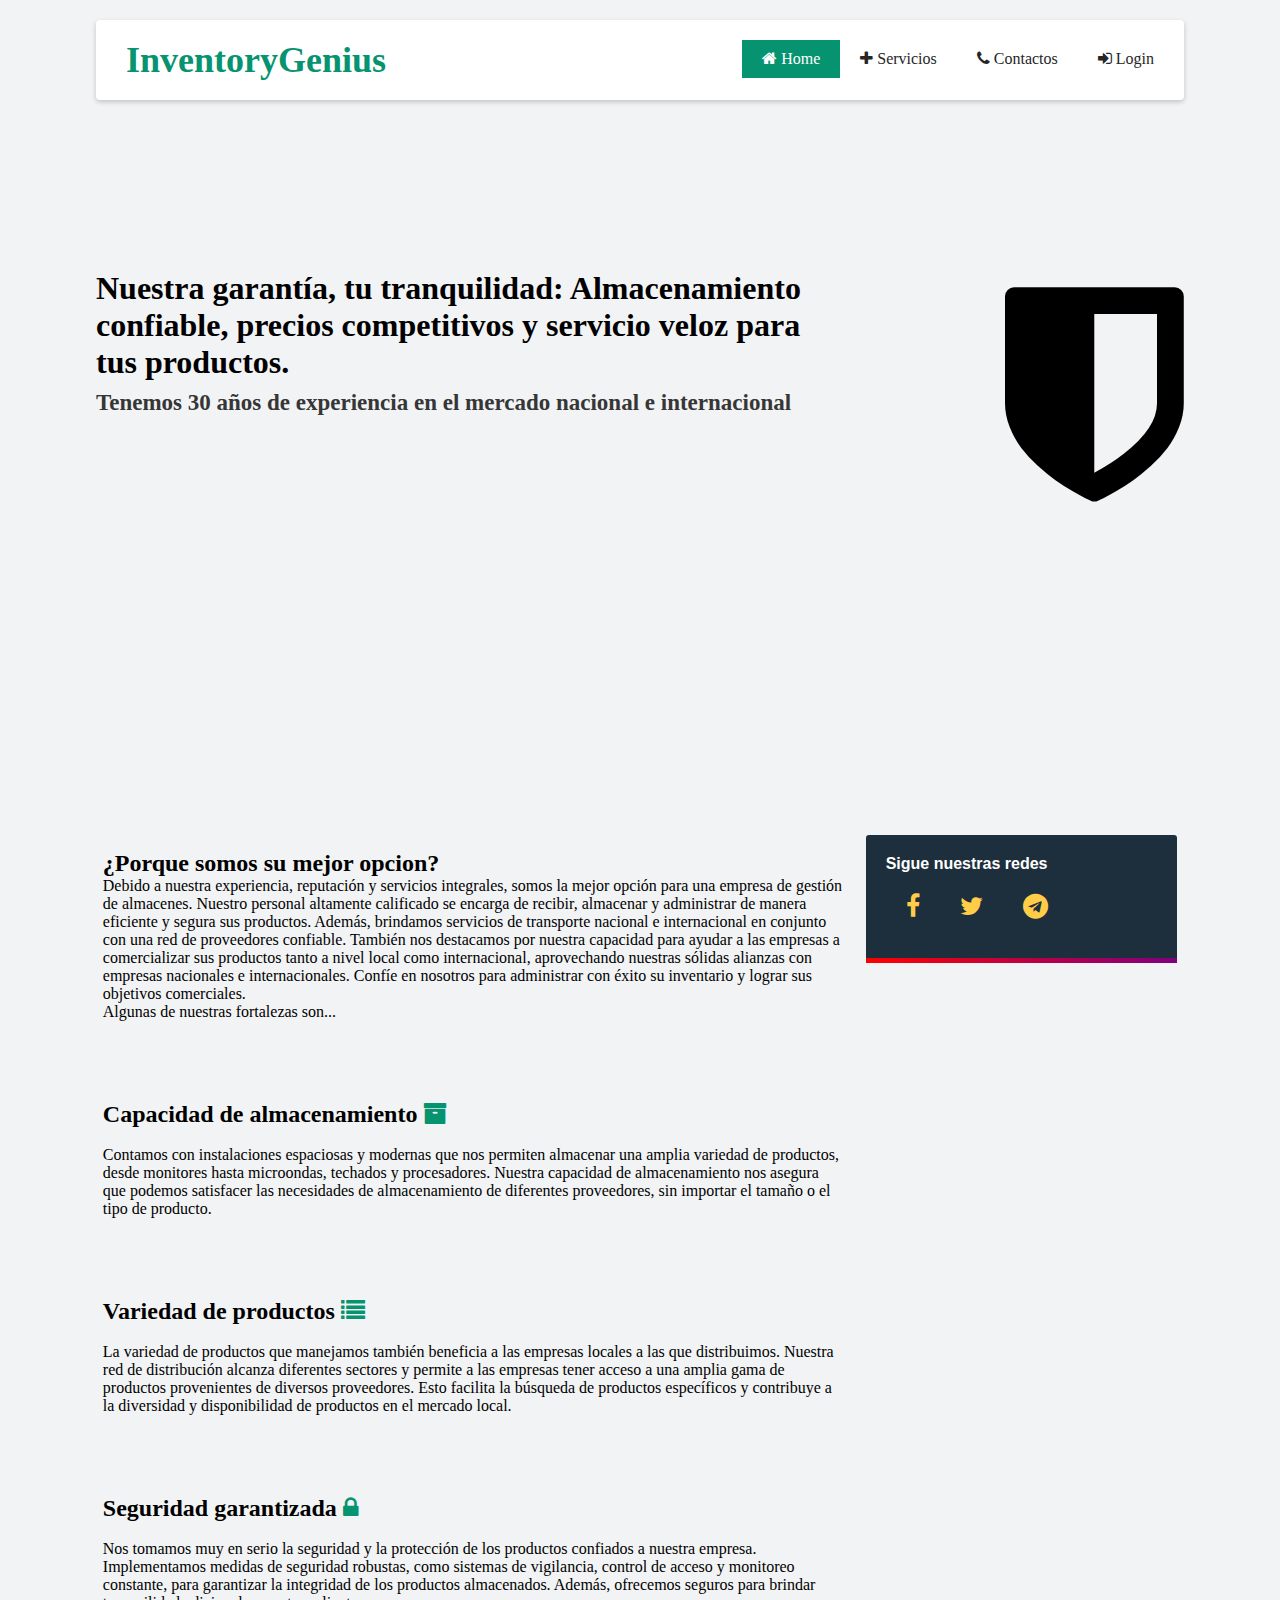
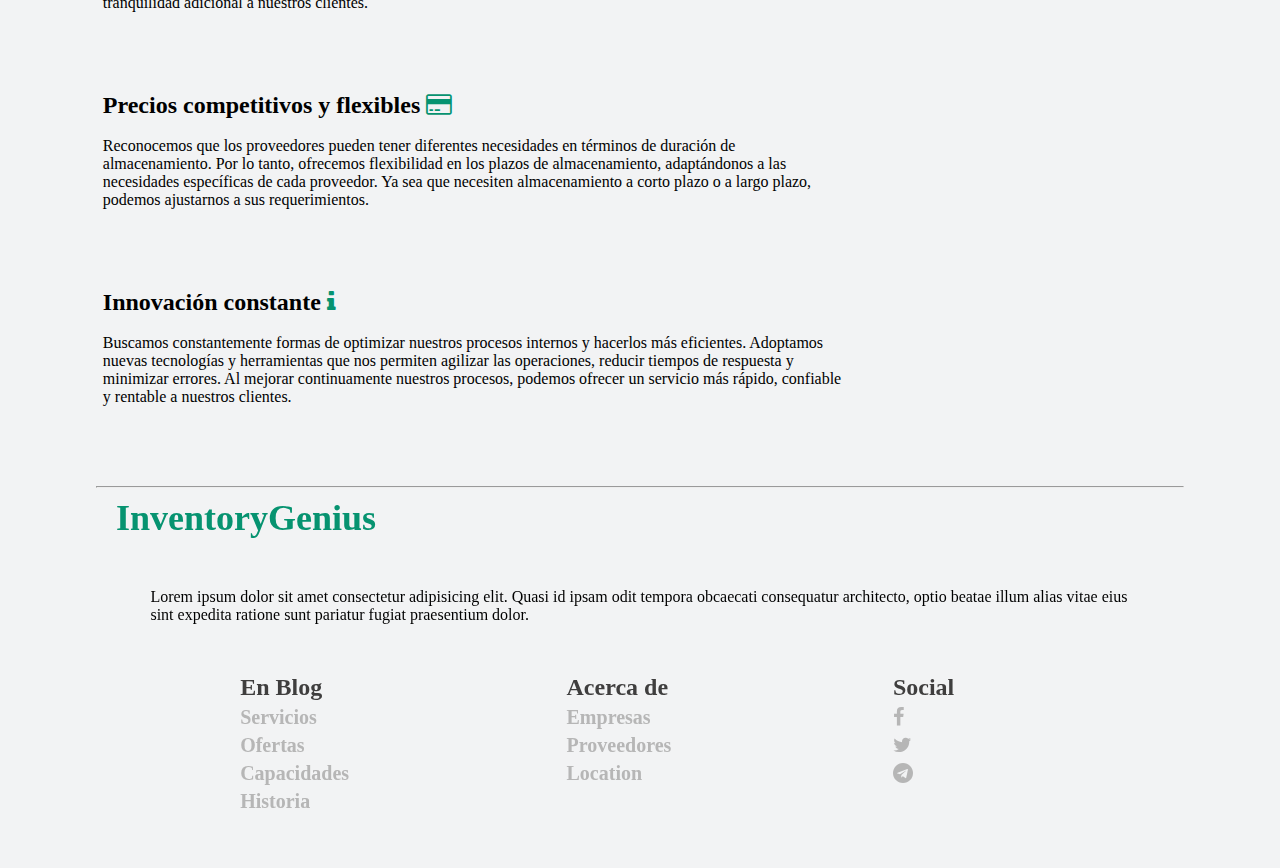
==== commit e1c00106: "avance index 2" ====
--- a/ADW/InventoryGenius/src/main/resources/templates/Index.html
+++ b/ADW/InventoryGenius/src/main/resources/templates/Index.html
@@ -186,6 +186,27 @@
 
         }
 
+
+
+        /*
+        .contenedor-imagen {
+            height: 100vh;
+            width: 100%;
+            margin: 0 auto;
+            image-rendering: crisp-edges;
+        }
+
+        .contenedor-imagen img {
+            width: 100%;
+            height: 100%;
+            vertical-align: top;
+            object-fit: cover;
+            object-position: 0 bottom;
+        }
+        */
+
+
+
         main .content-main{
             width: 95%;
             display: flex;
@@ -306,12 +327,15 @@
             width: 100%;
             text-align: left;
         }
-        .footer_content{
+        .footer_content, .Contactos{
             width: 90%;
             margin: 0 auto;
-            margin-top: 120px;
             display: flex;
-
+        }
+
+        .Contactos{
+            margin-top: 100px;
+            margin-bottom: 50px;
         }
 
 
@@ -322,6 +346,12 @@
             text-align: left;
         }
 
+
+        .footer_content .ff-col h2{
+            color: #3f3e3e;
+        }
+
+
         .footer_content .ff-col ul li{
             margin: 5px auto;
             padding: 150px auto;
@@ -329,20 +359,22 @@
 
 
         .footer_content .ff-col ul li a{
-            font-size: 18px;
-            color: red;
-        }
-
-
-        footer a:hover{
+            font-size: 20px;
+            color: #b6b6b6;
+            font-weight: 700;
+        }
+
+
+        .footer_content .ff-col ul li a:hover{
             color: #000;
         }
 
 
 
         .footer_content .ff-col ul li{
-            padding: 15px auto;
-        }
+            padding: 15px, auto;
+        }
+
 
 
 
@@ -464,6 +496,10 @@
 <footer>
     <hr>
     <a class="logo footer-logo" href="#">InventoryGenius</a>
+    <div class="Contactos">
+        <p>Lorem ipsum dolor sit amet consectetur adipisicing elit. Quasi id ipsam odit tempora obcaecati consequatur architecto, optio beatae illum alias vitae eius sint expedita ratione sunt pariatur fugiat praesentium dolor.</p>
+    </div>
+
     <div class="footer_content">
         <div class="ff-col ft-blog">
             <h2>En Blog</h2>
